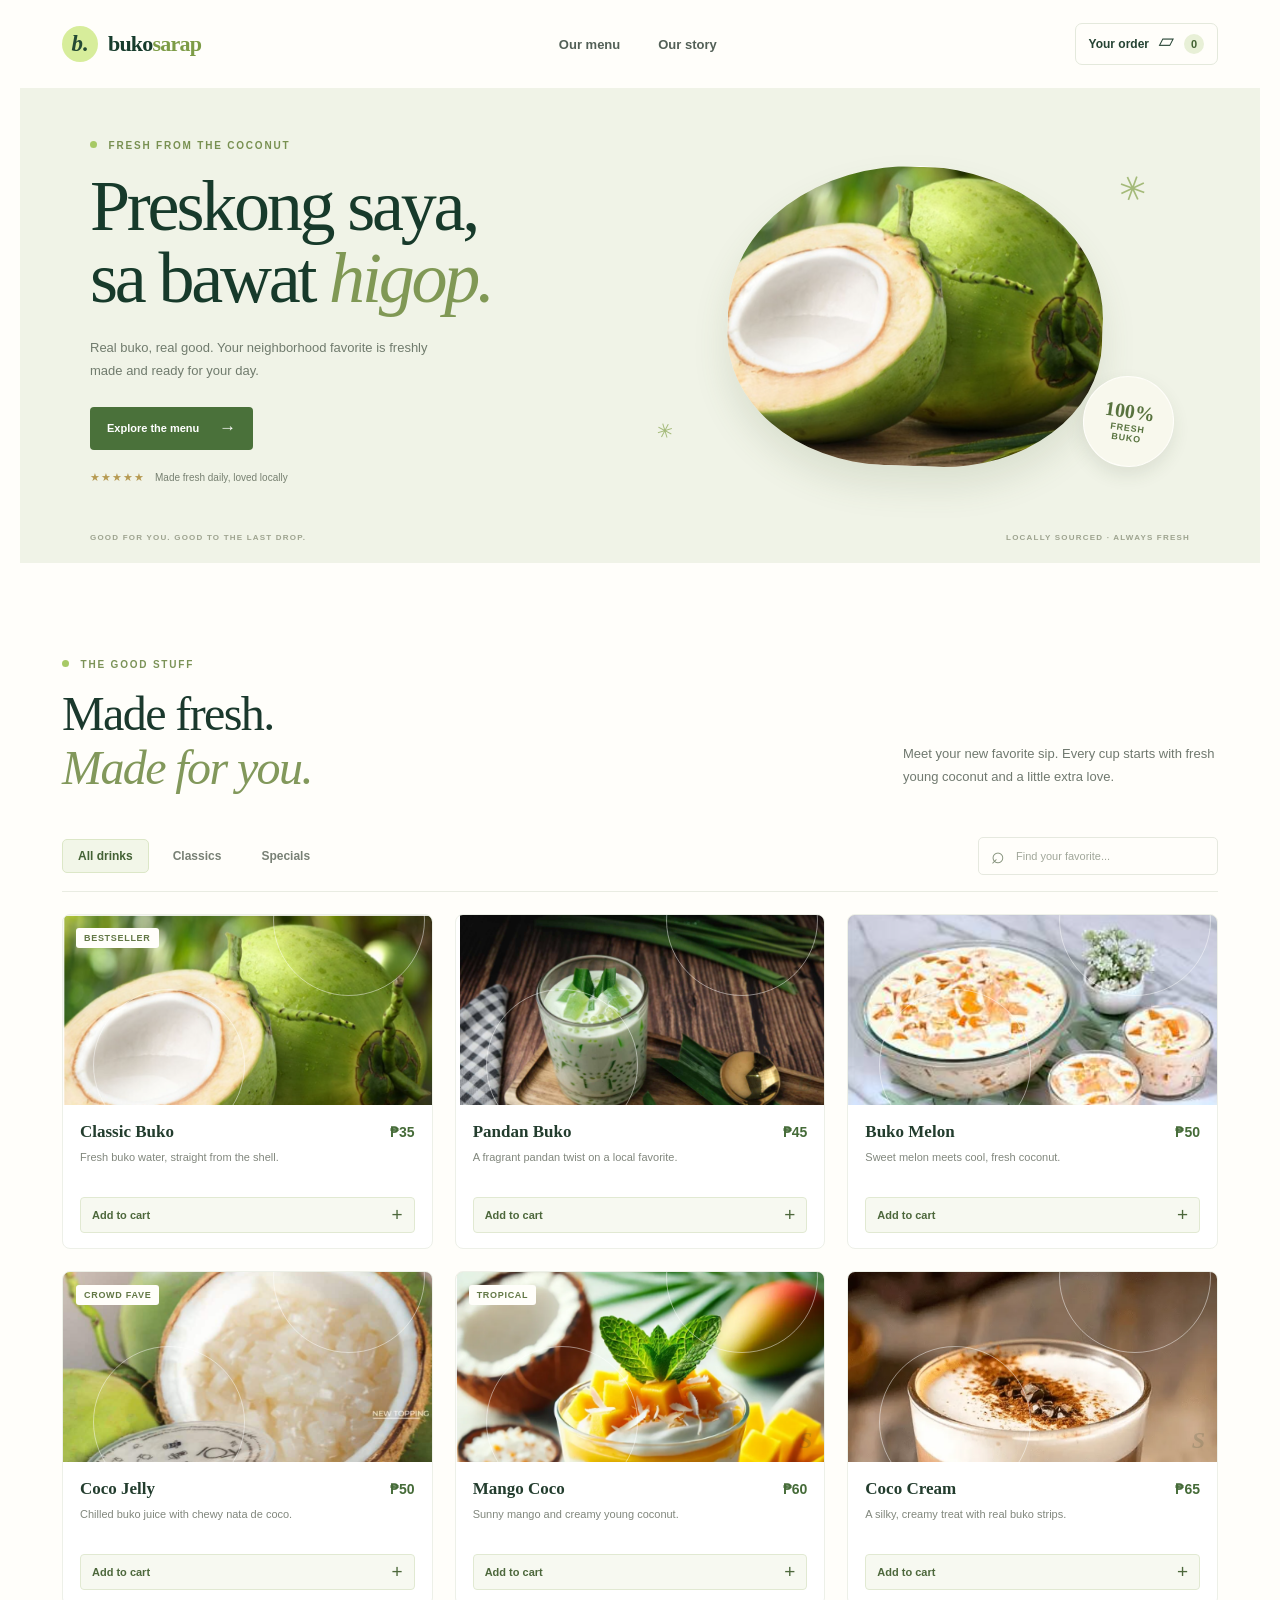
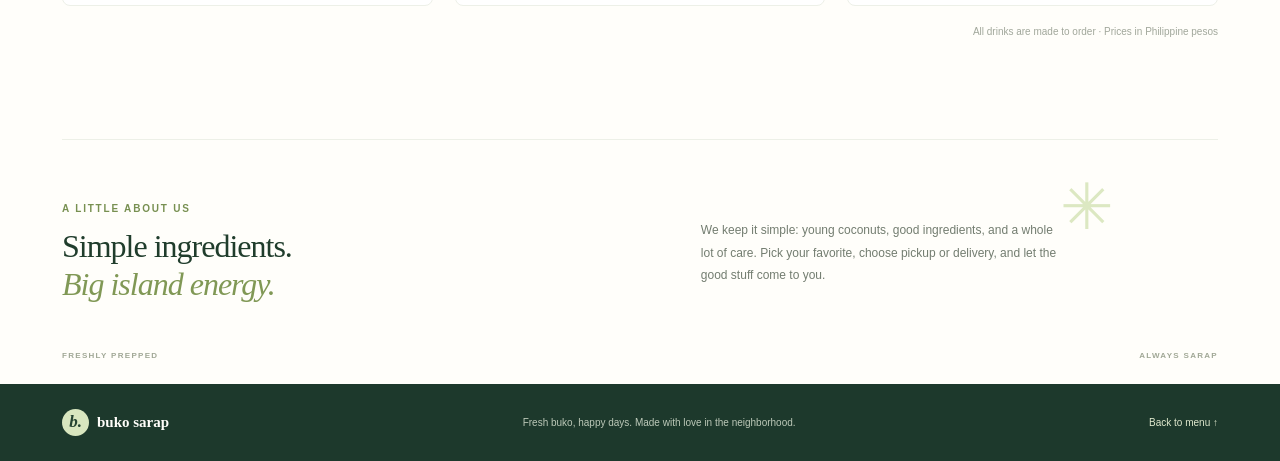
==== index.html @ 32b54f0a "Add files via upload" ====
<!DOCTYPE html><html lang="tl" data-beasties-container><head>
  <meta charset="utf-8">
  <title>Buko Sarap — Fresh Coconut Drinks</title>
  <base href="/tikmanmoakingpalamig/">
  <meta name="viewport" content="width=device-width, initial-scale=1">
  <meta name="theme-color" content="#fffefa">
  <meta name="description" content="Fresh coconut drinks made to order. Explore the Buko Sarap menu and place your pickup or delivery order.">
  <link rel="icon" type="image/x-icon" href="favicon.ico">
<style>*{box-sizing:border-box}html{scroll-behavior:smooth}html,body{min-width:320px;min-height:100%;margin:0;scroll-padding-top:12px}body{background:#fffefa;font-family:Segoe UI,Arial,sans-serif;-webkit-font-smoothing:antialiased}button,input{font:inherit}button:focus-visible,a:focus-visible,input:focus-visible{outline:2px solid #789953;outline-offset:3px}
</style><link rel="stylesheet" href="styles-GWIVYPHS.css" media="print" onload="this.media='all'"><noscript><link rel="stylesheet" href="styles-GWIVYPHS.css"></noscript><style ng-app-id="ng">[_nghost-ng-c2861778061]{display:block;min-height:100vh;background:#fffefa;color:#233d2e}.toast[_ngcontent-ng-c2861778061]{position:fixed;z-index:30;right:22px;bottom:22px;display:flex;align-items:center;gap:12px;padding:15px 17px;border:1px solid #dfe8d2;border-radius:7px;background:#fffefa;box-shadow:0 12px 35px #172a1f2e}.toast-icon[_ngcontent-ng-c2861778061]{width:27px;height:27px;display:grid;place-items:center;border-radius:50%;background:#e7f0d7;color:#4c7339;font-weight:700}.toast[_ngcontent-ng-c2861778061]   div[_ngcontent-ng-c2861778061]{display:grid;gap:4px}.toast[_ngcontent-ng-c2861778061]   strong[_ngcontent-ng-c2861778061]{color:#2a4432;font-family:Georgia,serif;font-size:13px}.toast[_ngcontent-ng-c2861778061]   div[_ngcontent-ng-c2861778061]   span[_ngcontent-ng-c2861778061]{color:#7a8375;font-size:10px}.toast[_ngcontent-ng-c2861778061]   button[_ngcontent-ng-c2861778061]{align-self:start;padding:0 0 0 7px;border:0;background:transparent;color:#7d8678;font-size:17px;cursor:pointer}@media(max-width:560px){.toast[_ngcontent-ng-c2861778061]{right:12px;bottom:12px;left:12px}}</style><style ng-app-id="ng">[_nghost-ng-c396742010]{display:block;position:relative;z-index:2}.site-header[_ngcontent-ng-c396742010]{max-width:1240px;height:88px;margin:auto;padding:0 42px;display:flex;align-items:center;justify-content:space-between;background:#fffefa}.brand[_ngcontent-ng-c396742010]{display:inline-flex;gap:10px;align-items:center;color:#173c2c;text-decoration:none}.brand-mark[_ngcontent-ng-c396742010]{width:36px;height:36px;display:grid;place-items:center;border-radius:50%;background:#d7ed9b;color:#244b34;font-family:Georgia,serif;font-size:23px;font-weight:700;font-style:italic}.brand-name[_ngcontent-ng-c396742010]{font-family:Georgia,serif;font-size:22px;font-weight:700;letter-spacing:-.8px}.brand-name[_ngcontent-ng-c396742010]   span[_ngcontent-ng-c396742010]{color:#7d9c46}nav[_ngcontent-ng-c396742010]{display:flex;align-items:center;gap:38px}nav[_ngcontent-ng-c396742010]   a[_ngcontent-ng-c396742010]{color:#536057;font-size:13px;font-weight:600;text-decoration:none;transition:color .2s}nav[_ngcontent-ng-c396742010]   a[_ngcontent-ng-c396742010]:hover{color:#58833e}.cart-button[_ngcontent-ng-c396742010]{min-height:42px;display:inline-flex;align-items:center;gap:10px;padding:0 13px;border:1px solid #e4e9dc;border-radius:7px;background:transparent;color:#254333;font:inherit;cursor:pointer;transition:background .2s,border-color .2s}.cart-button[_ngcontent-ng-c396742010]:hover{border-color:#aac37a;background:#f7faef}.cart-label[_ngcontent-ng-c396742010]{font-size:12px;font-weight:650}.cart-icon[_ngcontent-ng-c396742010]{font-size:20px;line-height:1;transform:rotate(180deg)}.cart-count[_ngcontent-ng-c396742010]{min-width:20px;height:20px;display:grid;place-items:center;padding:0 5px;border-radius:20px;background:#e8f0d7;color:#426232;font-size:11px;font-weight:700}@media(max-width:600px){.site-header[_ngcontent-ng-c396742010]{height:72px;padding:0 20px}nav[_ngcontent-ng-c396742010]{gap:16px}nav[_ngcontent-ng-c396742010]   a[_ngcontent-ng-c396742010]{font-size:11px}.brand[_ngcontent-ng-c396742010]{gap:7px}.brand-mark[_ngcontent-ng-c396742010]{width:32px;height:32px}.brand-name[_ngcontent-ng-c396742010]{font-size:18px}.cart-button[_ngcontent-ng-c396742010]{padding:0 9px;gap:7px}.cart-label[_ngcontent-ng-c396742010]{display:none}}</style><style ng-app-id="ng">.hero[_ngcontent-ng-c4223988045]{position:relative;max-width:1240px;min-height:475px;display:grid;grid-template-columns:1fr 1fr;align-items:center;overflow:hidden;margin:0 auto;padding:45px 70px 64px;background:#f0f3e7}.hero-copy[_ngcontent-ng-c4223988045]{position:relative;z-index:1;padding-bottom:8px}.eyebrow[_ngcontent-ng-c4223988045]{margin:0 0 20px;color:#789051;font-size:10px;font-weight:750;letter-spacing:1.8px}.eyebrow-dot[_ngcontent-ng-c4223988045]{width:7px;height:7px;display:inline-block;margin-right:7px;border-radius:50%;background:#a7c965;vertical-align:1px}.hero[_ngcontent-ng-c4223988045]   h1[_ngcontent-ng-c4223988045]{margin:0;color:#173a2b;font-family:Georgia,Times New Roman,serif;font-size:clamp(48px,6vw,72px);font-weight:500;letter-spacing:-3.2px;line-height:.99}.hero[_ngcontent-ng-c4223988045]   h1[_ngcontent-ng-c4223988045]   span[_ngcontent-ng-c4223988045]{color:#809855;font-style:italic}.hero-description[_ngcontent-ng-c4223988045]{max-width:360px;margin:22px 0 24px;color:#707b6d;font-size:13px;line-height:1.8}.primary-button[_ngcontent-ng-c4223988045]{display:inline-flex;min-height:43px;align-items:center;justify-content:center;gap:20px;padding:0 17px;border-radius:4px;background:#4a713a;color:#fff;font-size:11px;font-weight:650;text-decoration:none;transition:background .2s,transform .2s}.primary-button[_ngcontent-ng-c4223988045]:hover{transform:translateY(-2px);background:#385e2d}.primary-button[_ngcontent-ng-c4223988045]   span[_ngcontent-ng-c4223988045]{font-size:17px;font-weight:400}.hero-note[_ngcontent-ng-c4223988045]{display:flex;align-items:center;gap:10px;margin-top:21px;color:#778071;font-size:10px}.note-stars[_ngcontent-ng-c4223988045]{color:#b69a52;font-size:11px;letter-spacing:1px}.hero-art[_ngcontent-ng-c4223988045]{position:relative;height:350px;display:grid;place-items:center}.hero-sun[_ngcontent-ng-c4223988045]{position:absolute;width:280px;height:280px;border-radius:50%;background:#dce8c2}.hero-image-wrap[_ngcontent-ng-c4223988045]{position:relative;z-index:1;width:min(100%,375px);height:300px;overflow:hidden;border-radius:50% 50% 43% 43%;box-shadow:0 20px 35px #566b3922;transform:rotate(2deg)}.hero-image-wrap[_ngcontent-ng-c4223988045]   img[_ngcontent-ng-c4223988045]{width:100%;height:100%;object-fit:cover;object-position:center 45%}.fresh-stamp[_ngcontent-ng-c4223988045]{position:absolute;z-index:2;right:3%;bottom:24px;width:91px;height:91px;display:flex;flex-direction:column;align-items:center;justify-content:center;border:1px solid #fffefa;border-radius:50%;background:#f8f8ed;color:#58733f;box-shadow:0 8px 18px #3a4b2b1c;transform:rotate(8deg)}.fresh-stamp[_ngcontent-ng-c4223988045]   span[_ngcontent-ng-c4223988045]{font-family:Georgia,serif;font-size:20px;font-weight:700}.fresh-stamp[_ngcontent-ng-c4223988045]   small[_ngcontent-ng-c4223988045]{font-size:9px;font-weight:700;letter-spacing:.8px;text-align:center;text-transform:uppercase}.hero-leaf[_ngcontent-ng-c4223988045]{position:absolute;color:#a4ba79}.leaf-one[_ngcontent-ng-c4223988045]{top:28px;right:8%;font-size:34px;transform:rotate(20deg)}.leaf-two[_ngcontent-ng-c4223988045]{bottom:48px;left:3%;font-size:20px;transform:rotate(-17deg)}.hero-bottom[_ngcontent-ng-c4223988045]{position:absolute;right:70px;bottom:21px;left:70px;display:flex;justify-content:space-between;color:#9da38f;font-size:8px;font-weight:700;letter-spacing:1.2px}.promise-section[_ngcontent-ng-c4223988045]{position:relative;max-width:1156px;min-height:245px;display:grid;grid-template-columns:1.1fr 1fr;align-items:center;gap:35px 70px;margin:0 auto;padding:48px 0 65px;border-top:1px solid #edf0e7}.promise-mark[_ngcontent-ng-c4223988045]{position:absolute;top:30px;right:9%;color:#dce8c2;font-size:64px}.promise-section[_ngcontent-ng-c4223988045]   .eyebrow[_ngcontent-ng-c4223988045]{margin-bottom:13px}.promise-section[_ngcontent-ng-c4223988045]   h2[_ngcontent-ng-c4223988045]{margin:0;color:#203d2c;font-family:Georgia,serif;font-size:32px;font-weight:500;letter-spacing:-1px;line-height:1.2}.promise-section[_ngcontent-ng-c4223988045]   h2[_ngcontent-ng-c4223988045]   span[_ngcontent-ng-c4223988045]{color:#809855;font-style:italic}.promise-copy[_ngcontent-ng-c4223988045]{max-width:360px;margin:0;color:#737d70;font-size:12px;line-height:1.9}.promise-footer[_ngcontent-ng-c4223988045]{position:absolute;right:0;bottom:24px;left:0;display:flex;justify-content:space-between;color:#a1a896;font-size:8px;font-weight:700;letter-spacing:1.3px}.site-footer[_ngcontent-ng-c4223988045]{min-height:77px;display:flex;align-items:center;justify-content:space-between;gap:20px;padding:15px max(42px,calc((100% - 1156px)/2));background:#1d392c;color:#dce4d4;font-size:10px}.footer-brand[_ngcontent-ng-c4223988045]{display:inline-flex;align-items:center;gap:8px;color:#fffefa;font-family:Georgia,serif;font-size:15px;font-weight:700;text-decoration:none}.footer-brand[_ngcontent-ng-c4223988045]   .brand-mark[_ngcontent-ng-c4223988045]{width:27px;height:27px;display:grid;place-items:center;border-radius:50%;background:#d8e6bf;color:#244331;font-size:17px;font-style:italic}.site-footer[_ngcontent-ng-c4223988045] > span[_ngcontent-ng-c4223988045]{color:#bdc9b9}.site-footer[_ngcontent-ng-c4223988045] > a[_ngcontent-ng-c4223988045]:last-child{color:#e0e9ce;text-decoration:none}@media(max-width:780px){.hero[_ngcontent-ng-c4223988045]{min-height:420px;padding:42px 38px 62px}.hero[_ngcontent-ng-c4223988045]   h1[_ngcontent-ng-c4223988045]{font-size:clamp(44px,7vw,60px)}.hero-art[_ngcontent-ng-c4223988045]{height:290px}.hero-sun[_ngcontent-ng-c4223988045]{width:220px;height:220px}.hero-image-wrap[_ngcontent-ng-c4223988045]{height:245px}.fresh-stamp[_ngcontent-ng-c4223988045]{right:0;bottom:12px;width:75px;height:75px}.hero-bottom[_ngcontent-ng-c4223988045]{right:38px;left:38px}.promise-section[_ngcontent-ng-c4223988045]{margin:0 28px}}@media(max-width:560px){.hero[_ngcontent-ng-c4223988045]{min-height:auto;grid-template-columns:1fr;gap:4px;padding:44px 24px 58px}.hero[_ngcontent-ng-c4223988045]   h1[_ngcontent-ng-c4223988045]{font-size:56px}.hero-description[_ngcontent-ng-c4223988045]{max-width:330px;margin:16px 0 19px;font-size:12px}.hero-art[_ngcontent-ng-c4223988045]{height:250px;margin-top:5px}.hero-sun[_ngcontent-ng-c4223988045]{width:210px;height:210px}.hero-image-wrap[_ngcontent-ng-c4223988045]{width:min(85%,310px);height:220px}.fresh-stamp[_ngcontent-ng-c4223988045]{right:7%;bottom:8px;width:70px;height:70px}.fresh-stamp[_ngcontent-ng-c4223988045]   span[_ngcontent-ng-c4223988045]{font-size:17px}.hero-bottom[_ngcontent-ng-c4223988045]{right:24px;bottom:17px;left:24px;font-size:7px;letter-spacing:.6px}.hero-bottom[_ngcontent-ng-c4223988045]   span[_ngcontent-ng-c4223988045]:last-child{text-align:right}.promise-section[_ngcontent-ng-c4223988045]{grid-template-columns:1fr;gap:14px;margin:0 20px;padding:45px 0 63px}.promise-section[_ngcontent-ng-c4223988045]   h2[_ngcontent-ng-c4223988045]{font-size:29px}.promise-copy[_ngcontent-ng-c4223988045]{max-width:100%}.promise-mark[_ngcontent-ng-c4223988045]{top:24px;right:3%;font-size:45px}.site-footer[_ngcontent-ng-c4223988045]{align-items:flex-start;flex-direction:column;gap:10px;padding:20px}}</style><style ng-app-id="ng">[_nghost-ng-c554131901]{display:block}.menu-section[_ngcontent-ng-c554131901]{max-width:1240px;margin:0 auto;padding:96px 42px 102px}.section-heading[_ngcontent-ng-c554131901]{display:flex;align-items:end;justify-content:space-between;gap:30px}.eyebrow[_ngcontent-ng-c554131901]{margin:0 0 17px;color:#7c9358;font-size:10px;font-weight:750;letter-spacing:1.8px}.eyebrow-dot[_ngcontent-ng-c554131901]{width:7px;height:7px;display:inline-block;margin-right:7px;border-radius:50%;background:#a7c965;vertical-align:1px}h2[_ngcontent-ng-c554131901]{margin:0;color:#1b392d;font-family:Georgia,Times New Roman,serif;font-size:clamp(36px,4vw,48px);font-weight:500;letter-spacing:-1.6px;line-height:1.12}h2[_ngcontent-ng-c554131901]   span[_ngcontent-ng-c554131901]{color:#82985b;font-style:italic}.section-intro[_ngcontent-ng-c554131901]{max-width:315px;margin:0 0 6px;color:#70796f;font-size:13px;line-height:1.8}.menu-controls[_ngcontent-ng-c554131901]{display:flex;align-items:center;justify-content:space-between;gap:18px;margin:42px 0 22px;padding-bottom:16px;border-bottom:1px solid #e9ece2}.category-tabs[_ngcontent-ng-c554131901]{display:flex;gap:8px}.category-tabs[_ngcontent-ng-c554131901]   button[_ngcontent-ng-c554131901]{padding:9px 15px;border:1px solid transparent;border-radius:5px;background:transparent;color:#788075;font:inherit;font-size:12px;font-weight:600;cursor:pointer}.category-tabs[_ngcontent-ng-c554131901]   button.active[_ngcontent-ng-c554131901]{border-color:#dce7c7;background:#f2f6e8;color:#446235}.search-box[_ngcontent-ng-c554131901]{width:min(100%,240px);height:38px;display:flex;align-items:center;gap:9px;padding:0 12px;border:1px solid #e6e9df;border-radius:5px;color:#839079}.search-box[_ngcontent-ng-c554131901] > span[_ngcontent-ng-c554131901]{font-size:23px;line-height:1}.search-box[_ngcontent-ng-c554131901]   input[_ngcontent-ng-c554131901]{width:100%;border:0;outline:0;background:transparent;color:#334639;font:inherit;font-size:11px}.search-box[_ngcontent-ng-c554131901]   input[_ngcontent-ng-c554131901]::placeholder{color:#a1a79a}.product-grid[_ngcontent-ng-c554131901]{display:grid;grid-template-columns:repeat(3,minmax(0,1fr));gap:22px}.product-card[_ngcontent-ng-c554131901]{overflow:hidden;border:1px solid #edf0e8;border-radius:8px;background:#fff;transition:transform .2s,box-shadow .2s}.product-card[_ngcontent-ng-c554131901]:hover{transform:translateY(-3px);box-shadow:0 12px 30px #233b2110}.product-visual[_ngcontent-ng-c554131901]{position:relative;height:190px;display:grid;place-items:center;overflow:hidden;background:var(--product-color, #eef2df);text-decoration:none}.product-visual[_ngcontent-ng-c554131901]:before, .product-visual[_ngcontent-ng-c554131901]:after{position:absolute;width:150px;height:150px;border:1px solid #ffffff75;border-radius:50%;content:""}.product-visual[_ngcontent-ng-c554131901]:before{transform:translate(-78px,55px)}.product-visual[_ngcontent-ng-c554131901]:after{transform:translate(102px,-90px)}.product-visual[_ngcontent-ng-c554131901]   img[_ngcontent-ng-c554131901]{width:100%;height:100%;object-fit:cover;object-position:center 47%}.product-emoji[_ngcontent-ng-c554131901]{z-index:1;font-size:68px;filter:drop-shadow(0 10px 8px #3c492522);transition:transform .2s}.product-card[_ngcontent-ng-c554131901]:hover   .product-emoji[_ngcontent-ng-c554131901]{transform:scale(1.08) rotate(-4deg)}.product-tag[_ngcontent-ng-c554131901]{position:absolute;z-index:1;top:13px;left:13px;padding:5px 8px;border-radius:3px;background:#fffefa;color:#627745;font-size:9px;font-weight:750;letter-spacing:.7px;text-transform:uppercase}.product-number[_ngcontent-ng-c554131901]{position:absolute;right:12px;bottom:8px;color:#33483430;font-family:Georgia,serif;font-size:24px;font-style:italic;font-weight:700}.product-info[_ngcontent-ng-c554131901]{padding:17px 17px 15px}.product-title-row[_ngcontent-ng-c554131901]{display:flex;align-items:baseline;justify-content:space-between;gap:8px}.product-title-row[_ngcontent-ng-c554131901]   h3[_ngcontent-ng-c554131901]{margin:0;color:#233d2e;font-family:Georgia,serif;font-size:17px;font-weight:600}.product-price[_ngcontent-ng-c554131901]{color:#456b38;font-size:14px;font-weight:750}.product-info[_ngcontent-ng-c554131901]   p[_ngcontent-ng-c554131901]{min-height:34px;margin:7px 0 14px;color:#81877d;font-size:11px;line-height:1.55}.add-button[_ngcontent-ng-c554131901]{width:100%;height:36px;display:flex;align-items:center;justify-content:space-between;padding:0 11px;border:1px solid #e1e9d2;border-radius:4px;background:#f7f9f1;color:#4d683c;font:inherit;font-size:11px;font-weight:650;cursor:pointer;transition:background .2s}.add-button[_ngcontent-ng-c554131901]:hover{background:#eaf1dc}.add-plus[_ngcontent-ng-c554131901]{font-size:19px;font-weight:400}.empty-menu[_ngcontent-ng-c554131901]{grid-column:1 / -1;display:grid;justify-items:center;gap:7px;padding:55px 20px;color:#74806e;font-size:12px}.empty-menu[_ngcontent-ng-c554131901] > span[_ngcontent-ng-c554131901]:first-child{font-size:28px}.empty-menu[_ngcontent-ng-c554131901]   strong[_ngcontent-ng-c554131901]{color:#314b35;font-family:Georgia,serif;font-size:17px}.menu-footnote[_ngcontent-ng-c554131901]{margin:20px 0 0;color:#a1a79b;font-size:10px;text-align:right}@media(max-width:780px){.menu-section[_ngcontent-ng-c554131901]{padding:72px 28px}.product-grid[_ngcontent-ng-c554131901]{grid-template-columns:repeat(2,minmax(0,1fr))}.product-visual[_ngcontent-ng-c554131901]{height:170px}}@media(max-width:560px){.menu-section[_ngcontent-ng-c554131901]{padding:62px 20px}.section-heading[_ngcontent-ng-c554131901]{align-items:start;flex-direction:column;gap:13px}.section-intro[_ngcontent-ng-c554131901]{max-width:400px;margin:0}.menu-controls[_ngcontent-ng-c554131901]{align-items:stretch;flex-direction:column-reverse;margin-top:28px}.search-box[_ngcontent-ng-c554131901]{width:100%}.category-tabs[_ngcontent-ng-c554131901]{gap:2px}.category-tabs[_ngcontent-ng-c554131901]   button[_ngcontent-ng-c554131901]{padding:8px 11px}.product-grid[_ngcontent-ng-c554131901]{gap:12px}.product-visual[_ngcontent-ng-c554131901]{height:135px}.product-emoji[_ngcontent-ng-c554131901]{font-size:52px}.product-info[_ngcontent-ng-c554131901]{padding:13px 11px 11px}.product-title-row[_ngcontent-ng-c554131901]   h3[_ngcontent-ng-c554131901]{font-size:15px}.product-info[_ngcontent-ng-c554131901]   p[_ngcontent-ng-c554131901]{min-height:50px;font-size:10px}}</style></head>
<body><!--nghm--><script type="text/javascript" id="ng-event-dispatch-contract">(()=>{function p(t,n,r,o,e,i,f,m){return{eventType:t,event:n,targetElement:r,eic:o,timeStamp:e,eia:i,eirp:f,eiack:m}}function u(t){let n=[],r=e=>{n.push(e)};return{c:t,q:n,et:[],etc:[],d:r,h:e=>{r(p(e.type,e,e.target,t,Date.now()))}}}function s(t,n,r){for(let o=0;o<n.length;o++){let e=n[o];(r?t.etc:t.et).push(e),t.c.addEventListener(e,t.h,r)}}function c(t,n,r,o,e=window){let i=u(t);e._ejsas||(e._ejsas={}),e._ejsas[n]=i,s(i,r),s(i,o,!0)}window.__jsaction_bootstrap=c;})();
</script><script>window.__jsaction_bootstrap(document.body,"ng",["click","input","compositionstart","compositionend"],["blur"]);</script>
  <app-root ng-version="21.2.26" _nghost-ng-c2861778061 ngh="2" ng-server-context="ssg"><app-site-header _ngcontent-ng-c2861778061 _nghost-ng-c396742010 ngh="0"><header _ngcontent-ng-c396742010 class="site-header"><a _ngcontent-ng-c396742010 href="#" aria-label="Buko Sarap home" class="brand"><span _ngcontent-ng-c396742010 class="brand-mark">b.</span><span _ngcontent-ng-c396742010 class="brand-name">buko<span _ngcontent-ng-c396742010>sarap</span></span></a><nav _ngcontent-ng-c396742010 aria-label="Main navigation"><a _ngcontent-ng-c396742010 href="#menu">Our menu</a><a _ngcontent-ng-c396742010 href="#about">Our story</a></nav><button _ngcontent-ng-c396742010 type="button" class="cart-button" jsaction="click:;"><span _ngcontent-ng-c396742010 class="cart-label">Your order</span><span _ngcontent-ng-c396742010 aria-hidden="true" class="cart-icon">▱</span><span _ngcontent-ng-c396742010 aria-label="items in cart" class="cart-count">0</span></button></header></app-site-header><router-outlet _ngcontent-ng-c2861778061></router-outlet><app-home-page _nghost-ng-c4223988045 ngh="0"><main _ngcontent-ng-c4223988045><section _ngcontent-ng-c4223988045 aria-labelledby="hero-title" class="hero"><div _ngcontent-ng-c4223988045 class="hero-copy"><p _ngcontent-ng-c4223988045 class="eyebrow"><span _ngcontent-ng-c4223988045 class="eyebrow-dot"></span> FRESH FROM THE COCONUT</p><h1 _ngcontent-ng-c4223988045 id="hero-title">Preskong saya,<br _ngcontent-ng-c4223988045>sa bawat <span _ngcontent-ng-c4223988045>higop.</span></h1><p _ngcontent-ng-c4223988045 class="hero-description"> Real buko, real good. Your neighborhood favorite is freshly made and ready for your day. </p><a _ngcontent-ng-c4223988045 href="#menu" class="primary-button hero-button"> Explore the menu <span _ngcontent-ng-c4223988045 aria-hidden="true">→</span></a><div _ngcontent-ng-c4223988045 class="hero-note"><span _ngcontent-ng-c4223988045 aria-label="5 stars" class="note-stars">★★★★★</span><span _ngcontent-ng-c4223988045>Made fresh daily, loved locally</span></div></div><div _ngcontent-ng-c4223988045 aria-label="Fresh coconut water and young coconut" class="hero-art"><div _ngcontent-ng-c4223988045 class="hero-sun"></div><div _ngcontent-ng-c4223988045 class="hero-image-wrap"><img _ngcontent-ng-c4223988045 src="/fresh-buko-juice.png" alt="Fresh young coconut ready to serve"></div><div _ngcontent-ng-c4223988045 class="fresh-stamp"><span _ngcontent-ng-c4223988045>100%</span><small _ngcontent-ng-c4223988045>fresh<br _ngcontent-ng-c4223988045>buko</small></div><span _ngcontent-ng-c4223988045 aria-hidden="true" class="hero-leaf leaf-one">✳</span><span _ngcontent-ng-c4223988045 aria-hidden="true" class="hero-leaf leaf-two">✳</span></div><div _ngcontent-ng-c4223988045 class="hero-bottom"><span _ngcontent-ng-c4223988045>GOOD FOR YOU. GOOD TO THE LAST DROP.</span><span _ngcontent-ng-c4223988045>LOCALLY SOURCED · ALWAYS FRESH</span></div></section><app-menu-section _ngcontent-ng-c4223988045 id="menu" _nghost-ng-c554131901 ngh="1"><section _ngcontent-ng-c554131901 aria-labelledby="menu-title" class="menu-section"><div _ngcontent-ng-c554131901 class="section-heading"><div _ngcontent-ng-c554131901><p _ngcontent-ng-c554131901 class="eyebrow"><span _ngcontent-ng-c554131901 class="eyebrow-dot"></span> THE GOOD STUFF</p><h2 _ngcontent-ng-c554131901 id="menu-title">Made fresh.<br _ngcontent-ng-c554131901><span _ngcontent-ng-c554131901>Made for you.</span></h2></div><p _ngcontent-ng-c554131901 class="section-intro">Meet your new favorite sip. Every cup starts with fresh young coconut and a little extra love.</p></div><div _ngcontent-ng-c554131901 class="menu-controls"><div _ngcontent-ng-c554131901 role="group" aria-label="Filter menu by category" class="category-tabs"><button _ngcontent-ng-c554131901 type="button" class="active" jsaction="click:;"> All drinks </button><button _ngcontent-ng-c554131901 type="button" class jsaction="click:;"> Classics </button><button _ngcontent-ng-c554131901 type="button" class jsaction="click:;"> Specials </button><!----></div><label _ngcontent-ng-c554131901 class="search-box"><span _ngcontent-ng-c554131901 aria-hidden="true">⌕</span><input _ngcontent-ng-c554131901 type="search" placeholder="Find your favorite..." aria-label="Search drinks" value class="ng-untouched ng-pristine ng-valid" jsaction="input:;blur:;compositionstart:;compositionend:;"></label></div><div _ngcontent-ng-c554131901 class="product-grid"><article _ngcontent-ng-c554131901 class="product-card"><a _ngcontent-ng-c554131901 class="product-visual" style="--product-color: #edf2dd;" aria-label="View Classic Buko details" href="/tikmanmoakingpalamig/product/classic" jsaction="click:;"><!----><img _ngcontent-ng-c554131901 src="/fresh-buko-juice.png" alt="Classic Buko"><!----><!----><span _ngcontent-ng-c554131901 class="product-tag">Bestseller</span><!----><span _ngcontent-ng-c554131901 class="product-number">B</span></a><div _ngcontent-ng-c554131901 class="product-info"><div _ngcontent-ng-c554131901 class="product-title-row"><h3 _ngcontent-ng-c554131901>Classic Buko</h3><span _ngcontent-ng-c554131901 class="product-price">₱35</span></div><p _ngcontent-ng-c554131901>Fresh buko water, straight from the shell.</p><button _ngcontent-ng-c554131901 type="button" class="add-button" jsaction="click:;"><span _ngcontent-ng-c554131901>Add to cart</span><span _ngcontent-ng-c554131901 aria-hidden="true" class="add-plus">+</span></button></div></article><article _ngcontent-ng-c554131901 class="product-card"><a _ngcontent-ng-c554131901 class="product-visual" style="--product-color: #e8efda;" aria-label="View Pandan Buko details" href="/tikmanmoakingpalamig/product/pandan" jsaction="click:;"><img _ngcontent-ng-c554131901 src="/pandan-buko.png" alt="Pandan Buko"><!----><!----><!----><!----><span _ngcontent-ng-c554131901 class="product-number">B</span></a><div _ngcontent-ng-c554131901 class="product-info"><div _ngcontent-ng-c554131901 class="product-title-row"><h3 _ngcontent-ng-c554131901>Pandan Buko</h3><span _ngcontent-ng-c554131901 class="product-price">₱45</span></div><p _ngcontent-ng-c554131901>A fragrant pandan twist on a local favorite.</p><button _ngcontent-ng-c554131901 type="button" class="add-button" jsaction="click:;"><span _ngcontent-ng-c554131901>Add to cart</span><span _ngcontent-ng-c554131901 aria-hidden="true" class="add-plus">+</span></button></div></article><article _ngcontent-ng-c554131901 class="product-card"><a _ngcontent-ng-c554131901 class="product-visual" style="--product-color: #f5edd5;" aria-label="View Buko Melon details" href="/tikmanmoakingpalamig/product/melon" jsaction="click:;"><img _ngcontent-ng-c554131901 src="/buko-melon.png" alt="Buko Melon"><!----><!----><!----><!----><span _ngcontent-ng-c554131901 class="product-number">B</span></a><div _ngcontent-ng-c554131901 class="product-info"><div _ngcontent-ng-c554131901 class="product-title-row"><h3 _ngcontent-ng-c554131901>Buko Melon</h3><span _ngcontent-ng-c554131901 class="product-price">₱50</span></div><p _ngcontent-ng-c554131901>Sweet melon meets cool, fresh coconut.</p><button _ngcontent-ng-c554131901 type="button" class="add-button" jsaction="click:;"><span _ngcontent-ng-c554131901>Add to cart</span><span _ngcontent-ng-c554131901 aria-hidden="true" class="add-plus">+</span></button></div></article><article _ngcontent-ng-c554131901 class="product-card"><a _ngcontent-ng-c554131901 class="product-visual" style="--product-color: #eee8d7;" aria-label="View Coco Jelly details" href="/tikmanmoakingpalamig/product/coco-jelly" jsaction="click:;"><img _ngcontent-ng-c554131901 src="/coco-jelly.png" alt="Coco Jelly"><!----><!----><!----><span _ngcontent-ng-c554131901 class="product-tag">Crowd fave</span><!----><span _ngcontent-ng-c554131901 class="product-number">S</span></a><div _ngcontent-ng-c554131901 class="product-info"><div _ngcontent-ng-c554131901 class="product-title-row"><h3 _ngcontent-ng-c554131901>Coco Jelly</h3><span _ngcontent-ng-c554131901 class="product-price">₱50</span></div><p _ngcontent-ng-c554131901>Chilled buko juice with chewy nata de coco.</p><button _ngcontent-ng-c554131901 type="button" class="add-button" jsaction="click:;"><span _ngcontent-ng-c554131901>Add to cart</span><span _ngcontent-ng-c554131901 aria-hidden="true" class="add-plus">+</span></button></div></article><article _ngcontent-ng-c554131901 class="product-card"><a _ngcontent-ng-c554131901 class="product-visual" style="--product-color: #f6e8cd;" aria-label="View Mango Coco details" href="/tikmanmoakingpalamig/product/mango" jsaction="click:;"><img _ngcontent-ng-c554131901 src="/mango-coco.png" alt="Mango Coco"><!----><!----><!----><span _ngcontent-ng-c554131901 class="product-tag">Tropical</span><!----><span _ngcontent-ng-c554131901 class="product-number">S</span></a><div _ngcontent-ng-c554131901 class="product-info"><div _ngcontent-ng-c554131901 class="product-title-row"><h3 _ngcontent-ng-c554131901>Mango Coco</h3><span _ngcontent-ng-c554131901 class="product-price">₱60</span></div><p _ngcontent-ng-c554131901>Sunny mango and creamy young coconut.</p><button _ngcontent-ng-c554131901 type="button" class="add-button" jsaction="click:;"><span _ngcontent-ng-c554131901>Add to cart</span><span _ngcontent-ng-c554131901 aria-hidden="true" class="add-plus">+</span></button></div></article><article _ngcontent-ng-c554131901 class="product-card"><a _ngcontent-ng-c554131901 class="product-visual" style="--product-color: #eeeade;" aria-label="View Coco Cream details" href="/tikmanmoakingpalamig/product/coco-cream" jsaction="click:;"><img _ngcontent-ng-c554131901 src="/coco-cream.png" alt="Coco Cream"><!----><!----><!----><!----><span _ngcontent-ng-c554131901 class="product-number">S</span></a><div _ngcontent-ng-c554131901 class="product-info"><div _ngcontent-ng-c554131901 class="product-title-row"><h3 _ngcontent-ng-c554131901>Coco Cream</h3><span _ngcontent-ng-c554131901 class="product-price">₱65</span></div><p _ngcontent-ng-c554131901>A silky, creamy treat with real buko strips.</p><button _ngcontent-ng-c554131901 type="button" class="add-button" jsaction="click:;"><span _ngcontent-ng-c554131901>Add to cart</span><span _ngcontent-ng-c554131901 aria-hidden="true" class="add-plus">+</span></button></div></article><!----><!----></div><p _ngcontent-ng-c554131901 class="menu-footnote">All drinks are made to order · Prices in Philippine pesos</p></section></app-menu-section><section _ngcontent-ng-c4223988045 id="about" class="promise-section"><div _ngcontent-ng-c4223988045 aria-hidden="true" class="promise-mark">✳</div><div _ngcontent-ng-c4223988045><p _ngcontent-ng-c4223988045 class="eyebrow">A LITTLE ABOUT US</p><h2 _ngcontent-ng-c4223988045>Simple ingredients.<br _ngcontent-ng-c4223988045><span _ngcontent-ng-c4223988045>Big island energy.</span></h2></div><p _ngcontent-ng-c4223988045 class="promise-copy"> We keep it simple: young coconuts, good ingredients, and a whole lot of care. Pick your favorite, choose pickup or delivery, and let the good stuff come to you. </p><div _ngcontent-ng-c4223988045 class="promise-footer"><span _ngcontent-ng-c4223988045>FRESHLY PREPPED</span><span _ngcontent-ng-c4223988045>ALWAYS SARAP</span></div></section><footer _ngcontent-ng-c4223988045 class="site-footer"><a _ngcontent-ng-c4223988045 routerlink="/" aria-label="Buko Sarap home" class="footer-brand" href="/tikmanmoakingpalamig/" jsaction="click:;"><span _ngcontent-ng-c4223988045 class="brand-mark">b.</span> buko sarap</a><span _ngcontent-ng-c4223988045>Fresh buko, happy days. Made with love in the neighborhood.</span><a _ngcontent-ng-c4223988045 routerlink="/" fragment="menu" href="/tikmanmoakingpalamig/#menu" jsaction="click:;">Back to menu ↑</a></footer></main></app-home-page><!----><!----><!----><!----><!----></app-root>
<script src="main-XRELPC33.js" type="module"></script>

<script id="ng-state" type="application/json">{"__nghData__":[{},{"t":{"16":"t0","23":"t1","24":"t6"},"c":{"16":[{"i":"t0","r":1,"x":3}],"23":[{"i":"t1","r":1,"t":{"2":"t2","3":"t3","4":"t4","5":"t5"},"c":{"2":[],"3":[{"i":"t3","r":1}],"4":[],"5":[{"i":"t5","r":1}]}},{"i":"t1","r":1,"t":{"2":"t2","3":"t3","4":"t4","5":"t5"},"c":{"2":[{"i":"t2","r":1}],"3":[],"4":[],"5":[]},"x":2},{"i":"t1","r":1,"t":{"2":"t2","3":"t3","4":"t4","5":"t5"},"c":{"2":[{"i":"t2","r":1}],"3":[],"4":[],"5":[{"i":"t5","r":1}]},"x":2},{"i":"t1","r":1,"t":{"2":"t2","3":"t3","4":"t4","5":"t5"},"c":{"2":[{"i":"t2","r":1}],"3":[],"4":[],"5":[]}}],"24":[]}},{"c":{"1":[{"i":"c4223988045","r":1}],"2":[],"3":[],"4":[],"5":[]},"t":{"2":"t7","3":"t8","4":"t9","5":"t10"}}]}</script></body></html>
---- styles-GWIVYPHS.css ----
*{box-sizing:border-box}html{scroll-behavior:smooth}html,body{min-width:320px;min-height:100%;margin:0;scroll-padding-top:12px}body{background:#fffefa;font-family:Segoe UI,Arial,sans-serif;-webkit-font-smoothing:antialiased}button,input{font:inherit}button:focus-visible,a:focus-visible,input:focus-visible{outline:2px solid #789953;outline-offset:3px}
---- styles-GWIVYPHS.css ----
*{box-sizing:border-box}html{scroll-behavior:smooth}html,body{min-width:320px;min-height:100%;margin:0;scroll-padding-top:12px}body{background:#fffefa;font-family:Segoe UI,Arial,sans-serif;-webkit-font-smoothing:antialiased}button,input{font:inherit}button:focus-visible,a:focus-visible,input:focus-visible{outline:2px solid #789953;outline-offset:3px}
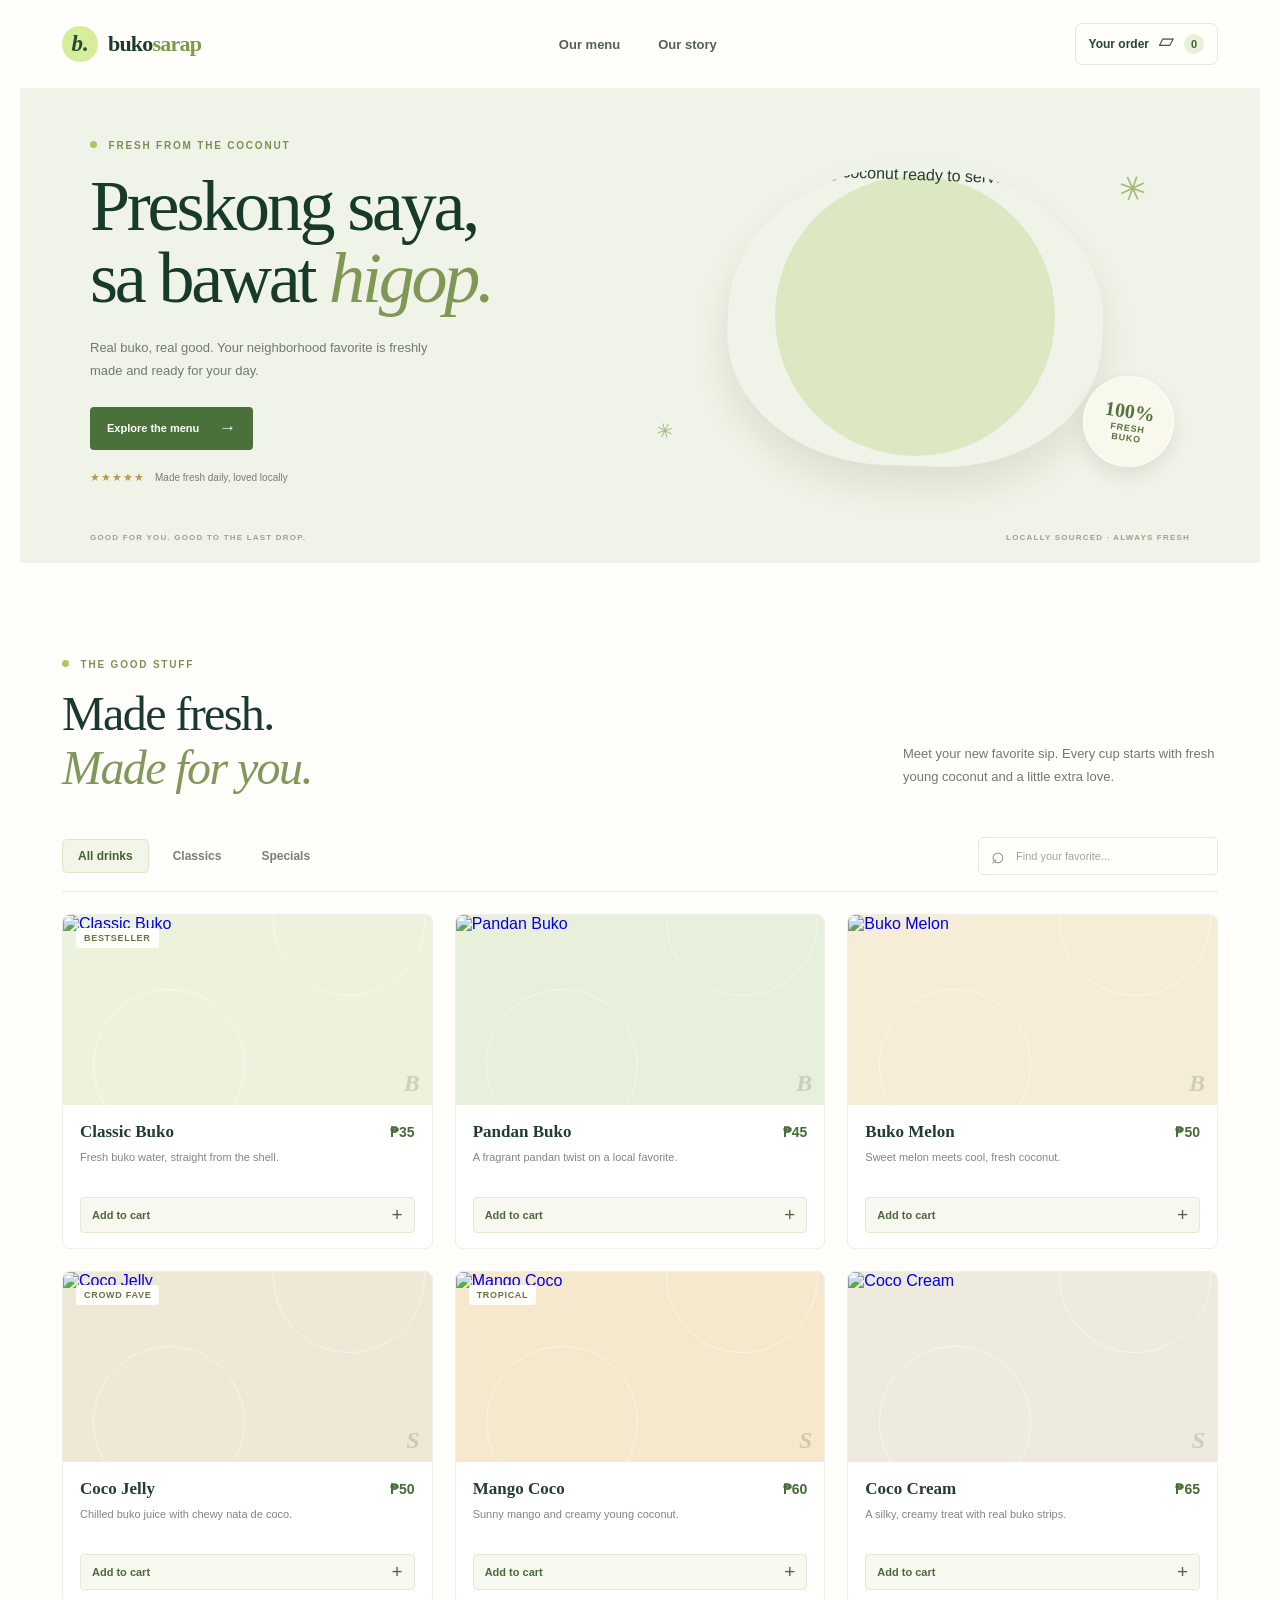
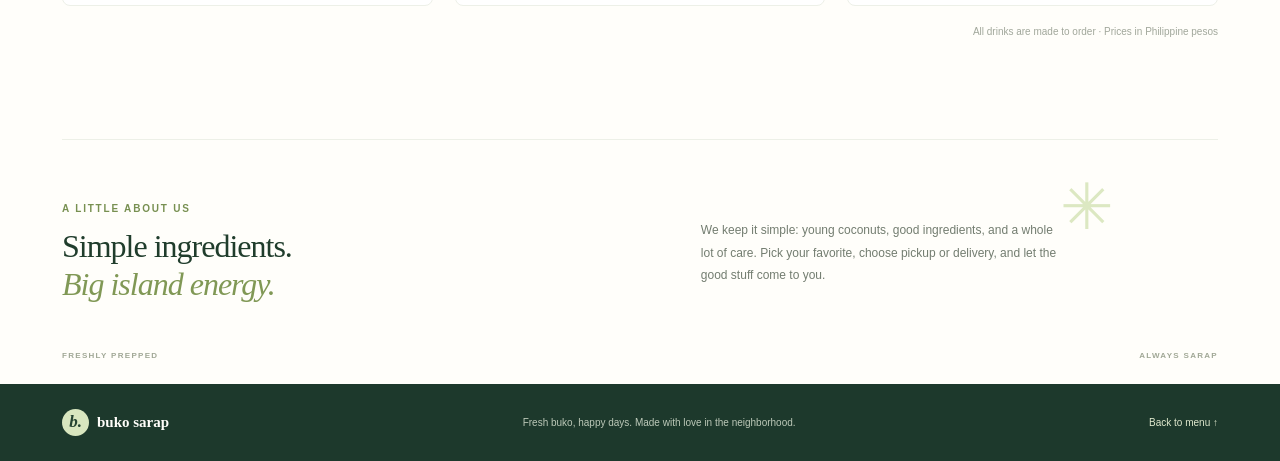
==== commit be25542b: "Auto-generated commit" ====
--- a/index.html
+++ b/index.html
@@ -7,10 +7,10 @@
   <meta name="description" content="Fresh coconut drinks made to order. Explore the Buko Sarap menu and place your pickup or delivery order.">
   <link rel="icon" type="image/x-icon" href="favicon.ico">
 <style>*{box-sizing:border-box}html{scroll-behavior:smooth}html,body{min-width:320px;min-height:100%;margin:0;scroll-padding-top:12px}body{background:#fffefa;font-family:Segoe UI,Arial,sans-serif;-webkit-font-smoothing:antialiased}button,input{font:inherit}button:focus-visible,a:focus-visible,input:focus-visible{outline:2px solid #789953;outline-offset:3px}
-</style><link rel="stylesheet" href="styles-GWIVYPHS.css" media="print" onload="this.media='all'"><noscript><link rel="stylesheet" href="styles-GWIVYPHS.css"></noscript><style ng-app-id="ng">[_nghost-ng-c2861778061]{display:block;min-height:100vh;background:#fffefa;color:#233d2e}.toast[_ngcontent-ng-c2861778061]{position:fixed;z-index:30;right:22px;bottom:22px;display:flex;align-items:center;gap:12px;padding:15px 17px;border:1px solid #dfe8d2;border-radius:7px;background:#fffefa;box-shadow:0 12px 35px #172a1f2e}.toast-icon[_ngcontent-ng-c2861778061]{width:27px;height:27px;display:grid;place-items:center;border-radius:50%;background:#e7f0d7;color:#4c7339;font-weight:700}.toast[_ngcontent-ng-c2861778061]   div[_ngcontent-ng-c2861778061]{display:grid;gap:4px}.toast[_ngcontent-ng-c2861778061]   strong[_ngcontent-ng-c2861778061]{color:#2a4432;font-family:Georgia,serif;font-size:13px}.toast[_ngcontent-ng-c2861778061]   div[_ngcontent-ng-c2861778061]   span[_ngcontent-ng-c2861778061]{color:#7a8375;font-size:10px}.toast[_ngcontent-ng-c2861778061]   button[_ngcontent-ng-c2861778061]{align-self:start;padding:0 0 0 7px;border:0;background:transparent;color:#7d8678;font-size:17px;cursor:pointer}@media(max-width:560px){.toast[_ngcontent-ng-c2861778061]{right:12px;bottom:12px;left:12px}}</style><style ng-app-id="ng">[_nghost-ng-c396742010]{display:block;position:relative;z-index:2}.site-header[_ngcontent-ng-c396742010]{max-width:1240px;height:88px;margin:auto;padding:0 42px;display:flex;align-items:center;justify-content:space-between;background:#fffefa}.brand[_ngcontent-ng-c396742010]{display:inline-flex;gap:10px;align-items:center;color:#173c2c;text-decoration:none}.brand-mark[_ngcontent-ng-c396742010]{width:36px;height:36px;display:grid;place-items:center;border-radius:50%;background:#d7ed9b;color:#244b34;font-family:Georgia,serif;font-size:23px;font-weight:700;font-style:italic}.brand-name[_ngcontent-ng-c396742010]{font-family:Georgia,serif;font-size:22px;font-weight:700;letter-spacing:-.8px}.brand-name[_ngcontent-ng-c396742010]   span[_ngcontent-ng-c396742010]{color:#7d9c46}nav[_ngcontent-ng-c396742010]{display:flex;align-items:center;gap:38px}nav[_ngcontent-ng-c396742010]   a[_ngcontent-ng-c396742010]{color:#536057;font-size:13px;font-weight:600;text-decoration:none;transition:color .2s}nav[_ngcontent-ng-c396742010]   a[_ngcontent-ng-c396742010]:hover{color:#58833e}.cart-button[_ngcontent-ng-c396742010]{min-height:42px;display:inline-flex;align-items:center;gap:10px;padding:0 13px;border:1px solid #e4e9dc;border-radius:7px;background:transparent;color:#254333;font:inherit;cursor:pointer;transition:background .2s,border-color .2s}.cart-button[_ngcontent-ng-c396742010]:hover{border-color:#aac37a;background:#f7faef}.cart-label[_ngcontent-ng-c396742010]{font-size:12px;font-weight:650}.cart-icon[_ngcontent-ng-c396742010]{font-size:20px;line-height:1;transform:rotate(180deg)}.cart-count[_ngcontent-ng-c396742010]{min-width:20px;height:20px;display:grid;place-items:center;padding:0 5px;border-radius:20px;background:#e8f0d7;color:#426232;font-size:11px;font-weight:700}@media(max-width:600px){.site-header[_ngcontent-ng-c396742010]{height:72px;padding:0 20px}nav[_ngcontent-ng-c396742010]{gap:16px}nav[_ngcontent-ng-c396742010]   a[_ngcontent-ng-c396742010]{font-size:11px}.brand[_ngcontent-ng-c396742010]{gap:7px}.brand-mark[_ngcontent-ng-c396742010]{width:32px;height:32px}.brand-name[_ngcontent-ng-c396742010]{font-size:18px}.cart-button[_ngcontent-ng-c396742010]{padding:0 9px;gap:7px}.cart-label[_ngcontent-ng-c396742010]{display:none}}</style><style ng-app-id="ng">.hero[_ngcontent-ng-c4223988045]{position:relative;max-width:1240px;min-height:475px;display:grid;grid-template-columns:1fr 1fr;align-items:center;overflow:hidden;margin:0 auto;padding:45px 70px 64px;background:#f0f3e7}.hero-copy[_ngcontent-ng-c4223988045]{position:relative;z-index:1;padding-bottom:8px}.eyebrow[_ngcontent-ng-c4223988045]{margin:0 0 20px;color:#789051;font-size:10px;font-weight:750;letter-spacing:1.8px}.eyebrow-dot[_ngcontent-ng-c4223988045]{width:7px;height:7px;display:inline-block;margin-right:7px;border-radius:50%;background:#a7c965;vertical-align:1px}.hero[_ngcontent-ng-c4223988045]   h1[_ngcontent-ng-c4223988045]{margin:0;color:#173a2b;font-family:Georgia,Times New Roman,serif;font-size:clamp(48px,6vw,72px);font-weight:500;letter-spacing:-3.2px;line-height:.99}.hero[_ngcontent-ng-c4223988045]   h1[_ngcontent-ng-c4223988045]   span[_ngcontent-ng-c4223988045]{color:#809855;font-style:italic}.hero-description[_ngcontent-ng-c4223988045]{max-width:360px;margin:22px 0 24px;color:#707b6d;font-size:13px;line-height:1.8}.primary-button[_ngcontent-ng-c4223988045]{display:inline-flex;min-height:43px;align-items:center;justify-content:center;gap:20px;padding:0 17px;border-radius:4px;background:#4a713a;color:#fff;font-size:11px;font-weight:650;text-decoration:none;transition:background .2s,transform .2s}.primary-button[_ngcontent-ng-c4223988045]:hover{transform:translateY(-2px);background:#385e2d}.primary-button[_ngcontent-ng-c4223988045]   span[_ngcontent-ng-c4223988045]{font-size:17px;font-weight:400}.hero-note[_ngcontent-ng-c4223988045]{display:flex;align-items:center;gap:10px;margin-top:21px;color:#778071;font-size:10px}.note-stars[_ngcontent-ng-c4223988045]{color:#b69a52;font-size:11px;letter-spacing:1px}.hero-art[_ngcontent-ng-c4223988045]{position:relative;height:350px;display:grid;place-items:center}.hero-sun[_ngcontent-ng-c4223988045]{position:absolute;width:280px;height:280px;border-radius:50%;background:#dce8c2}.hero-image-wrap[_ngcontent-ng-c4223988045]{position:relative;z-index:1;width:min(100%,375px);height:300px;overflow:hidden;border-radius:50% 50% 43% 43%;box-shadow:0 20px 35px #566b3922;transform:rotate(2deg)}.hero-image-wrap[_ngcontent-ng-c4223988045]   img[_ngcontent-ng-c4223988045]{width:100%;height:100%;object-fit:cover;object-position:center 45%}.fresh-stamp[_ngcontent-ng-c4223988045]{position:absolute;z-index:2;right:3%;bottom:24px;width:91px;height:91px;display:flex;flex-direction:column;align-items:center;justify-content:center;border:1px solid #fffefa;border-radius:50%;background:#f8f8ed;color:#58733f;box-shadow:0 8px 18px #3a4b2b1c;transform:rotate(8deg)}.fresh-stamp[_ngcontent-ng-c4223988045]   span[_ngcontent-ng-c4223988045]{font-family:Georgia,serif;font-size:20px;font-weight:700}.fresh-stamp[_ngcontent-ng-c4223988045]   small[_ngcontent-ng-c4223988045]{font-size:9px;font-weight:700;letter-spacing:.8px;text-align:center;text-transform:uppercase}.hero-leaf[_ngcontent-ng-c4223988045]{position:absolute;color:#a4ba79}.leaf-one[_ngcontent-ng-c4223988045]{top:28px;right:8%;font-size:34px;transform:rotate(20deg)}.leaf-two[_ngcontent-ng-c4223988045]{bottom:48px;left:3%;font-size:20px;transform:rotate(-17deg)}.hero-bottom[_ngcontent-ng-c4223988045]{position:absolute;right:70px;bottom:21px;left:70px;display:flex;justify-content:space-between;color:#9da38f;font-size:8px;font-weight:700;letter-spacing:1.2px}.promise-section[_ngcontent-ng-c4223988045]{position:relative;max-width:1156px;min-height:245px;display:grid;grid-template-columns:1.1fr 1fr;align-items:center;gap:35px 70px;margin:0 auto;padding:48px 0 65px;border-top:1px solid #edf0e7}.promise-mark[_ngcontent-ng-c4223988045]{position:absolute;top:30px;right:9%;color:#dce8c2;font-size:64px}.promise-section[_ngcontent-ng-c4223988045]   .eyebrow[_ngcontent-ng-c4223988045]{margin-bottom:13px}.promise-section[_ngcontent-ng-c4223988045]   h2[_ngcontent-ng-c4223988045]{margin:0;color:#203d2c;font-family:Georgia,serif;font-size:32px;font-weight:500;letter-spacing:-1px;line-height:1.2}.promise-section[_ngcontent-ng-c4223988045]   h2[_ngcontent-ng-c4223988045]   span[_ngcontent-ng-c4223988045]{color:#809855;font-style:italic}.promise-copy[_ngcontent-ng-c4223988045]{max-width:360px;margin:0;color:#737d70;font-size:12px;line-height:1.9}.promise-footer[_ngcontent-ng-c4223988045]{position:absolute;right:0;bottom:24px;left:0;display:flex;justify-content:space-between;color:#a1a896;font-size:8px;font-weight:700;letter-spacing:1.3px}.site-footer[_ngcontent-ng-c4223988045]{min-height:77px;display:flex;align-items:center;justify-content:space-between;gap:20px;padding:15px max(42px,calc((100% - 1156px)/2));background:#1d392c;color:#dce4d4;font-size:10px}.footer-brand[_ngcontent-ng-c4223988045]{display:inline-flex;align-items:center;gap:8px;color:#fffefa;font-family:Georgia,serif;font-size:15px;font-weight:700;text-decoration:none}.footer-brand[_ngcontent-ng-c4223988045]   .brand-mark[_ngcontent-ng-c4223988045]{width:27px;height:27px;display:grid;place-items:center;border-radius:50%;background:#d8e6bf;color:#244331;font-size:17px;font-style:italic}.site-footer[_ngcontent-ng-c4223988045] > span[_ngcontent-ng-c4223988045]{color:#bdc9b9}.site-footer[_ngcontent-ng-c4223988045] > a[_ngcontent-ng-c4223988045]:last-child{color:#e0e9ce;text-decoration:none}@media(max-width:780px){.hero[_ngcontent-ng-c4223988045]{min-height:420px;padding:42px 38px 62px}.hero[_ngcontent-ng-c4223988045]   h1[_ngcontent-ng-c4223988045]{font-size:clamp(44px,7vw,60px)}.hero-art[_ngcontent-ng-c4223988045]{height:290px}.hero-sun[_ngcontent-ng-c4223988045]{width:220px;height:220px}.hero-image-wrap[_ngcontent-ng-c4223988045]{height:245px}.fresh-stamp[_ngcontent-ng-c4223988045]{right:0;bottom:12px;width:75px;height:75px}.hero-bottom[_ngcontent-ng-c4223988045]{right:38px;left:38px}.promise-section[_ngcontent-ng-c4223988045]{margin:0 28px}}@media(max-width:560px){.hero[_ngcontent-ng-c4223988045]{min-height:auto;grid-template-columns:1fr;gap:4px;padding:44px 24px 58px}.hero[_ngcontent-ng-c4223988045]   h1[_ngcontent-ng-c4223988045]{font-size:56px}.hero-description[_ngcontent-ng-c4223988045]{max-width:330px;margin:16px 0 19px;font-size:12px}.hero-art[_ngcontent-ng-c4223988045]{height:250px;margin-top:5px}.hero-sun[_ngcontent-ng-c4223988045]{width:210px;height:210px}.hero-image-wrap[_ngcontent-ng-c4223988045]{width:min(85%,310px);height:220px}.fresh-stamp[_ngcontent-ng-c4223988045]{right:7%;bottom:8px;width:70px;height:70px}.fresh-stamp[_ngcontent-ng-c4223988045]   span[_ngcontent-ng-c4223988045]{font-size:17px}.hero-bottom[_ngcontent-ng-c4223988045]{right:24px;bottom:17px;left:24px;font-size:7px;letter-spacing:.6px}.hero-bottom[_ngcontent-ng-c4223988045]   span[_ngcontent-ng-c4223988045]:last-child{text-align:right}.promise-section[_ngcontent-ng-c4223988045]{grid-template-columns:1fr;gap:14px;margin:0 20px;padding:45px 0 63px}.promise-section[_ngcontent-ng-c4223988045]   h2[_ngcontent-ng-c4223988045]{font-size:29px}.promise-copy[_ngcontent-ng-c4223988045]{max-width:100%}.promise-mark[_ngcontent-ng-c4223988045]{top:24px;right:3%;font-size:45px}.site-footer[_ngcontent-ng-c4223988045]{align-items:flex-start;flex-direction:column;gap:10px;padding:20px}}</style><style ng-app-id="ng">[_nghost-ng-c554131901]{display:block}.menu-section[_ngcontent-ng-c554131901]{max-width:1240px;margin:0 auto;padding:96px 42px 102px}.section-heading[_ngcontent-ng-c554131901]{display:flex;align-items:end;justify-content:space-between;gap:30px}.eyebrow[_ngcontent-ng-c554131901]{margin:0 0 17px;color:#7c9358;font-size:10px;font-weight:750;letter-spacing:1.8px}.eyebrow-dot[_ngcontent-ng-c554131901]{width:7px;height:7px;display:inline-block;margin-right:7px;border-radius:50%;background:#a7c965;vertical-align:1px}h2[_ngcontent-ng-c554131901]{margin:0;color:#1b392d;font-family:Georgia,Times New Roman,serif;font-size:clamp(36px,4vw,48px);font-weight:500;letter-spacing:-1.6px;line-height:1.12}h2[_ngcontent-ng-c554131901]   span[_ngcontent-ng-c554131901]{color:#82985b;font-style:italic}.section-intro[_ngcontent-ng-c554131901]{max-width:315px;margin:0 0 6px;color:#70796f;font-size:13px;line-height:1.8}.menu-controls[_ngcontent-ng-c554131901]{display:flex;align-items:center;justify-content:space-between;gap:18px;margin:42px 0 22px;padding-bottom:16px;border-bottom:1px solid #e9ece2}.category-tabs[_ngcontent-ng-c554131901]{display:flex;gap:8px}.category-tabs[_ngcontent-ng-c554131901]   button[_ngcontent-ng-c554131901]{padding:9px 15px;border:1px solid transparent;border-radius:5px;background:transparent;color:#788075;font:inherit;font-size:12px;font-weight:600;cursor:pointer}.category-tabs[_ngcontent-ng-c554131901]   button.active[_ngcontent-ng-c554131901]{border-color:#dce7c7;background:#f2f6e8;color:#446235}.search-box[_ngcontent-ng-c554131901]{width:min(100%,240px);height:38px;display:flex;align-items:center;gap:9px;padding:0 12px;border:1px solid #e6e9df;border-radius:5px;color:#839079}.search-box[_ngcontent-ng-c554131901] > span[_ngcontent-ng-c554131901]{font-size:23px;line-height:1}.search-box[_ngcontent-ng-c554131901]   input[_ngcontent-ng-c554131901]{width:100%;border:0;outline:0;background:transparent;color:#334639;font:inherit;font-size:11px}.search-box[_ngcontent-ng-c554131901]   input[_ngcontent-ng-c554131901]::placeholder{color:#a1a79a}.product-grid[_ngcontent-ng-c554131901]{display:grid;grid-template-columns:repeat(3,minmax(0,1fr));gap:22px}.product-card[_ngcontent-ng-c554131901]{overflow:hidden;border:1px solid #edf0e8;border-radius:8px;background:#fff;transition:transform .2s,box-shadow .2s}.product-card[_ngcontent-ng-c554131901]:hover{transform:translateY(-3px);box-shadow:0 12px 30px #233b2110}.product-visual[_ngcontent-ng-c554131901]{position:relative;height:190px;display:grid;place-items:center;overflow:hidden;background:var(--product-color, #eef2df);text-decoration:none}.product-visual[_ngcontent-ng-c554131901]:before, .product-visual[_ngcontent-ng-c554131901]:after{position:absolute;width:150px;height:150px;border:1px solid #ffffff75;border-radius:50%;content:""}.product-visual[_ngcontent-ng-c554131901]:before{transform:translate(-78px,55px)}.product-visual[_ngcontent-ng-c554131901]:after{transform:translate(102px,-90px)}.product-visual[_ngcontent-ng-c554131901]   img[_ngcontent-ng-c554131901]{width:100%;height:100%;object-fit:cover;object-position:center 47%}.product-emoji[_ngcontent-ng-c554131901]{z-index:1;font-size:68px;filter:drop-shadow(0 10px 8px #3c492522);transition:transform .2s}.product-card[_ngcontent-ng-c554131901]:hover   .product-emoji[_ngcontent-ng-c554131901]{transform:scale(1.08) rotate(-4deg)}.product-tag[_ngcontent-ng-c554131901]{position:absolute;z-index:1;top:13px;left:13px;padding:5px 8px;border-radius:3px;background:#fffefa;color:#627745;font-size:9px;font-weight:750;letter-spacing:.7px;text-transform:uppercase}.product-number[_ngcontent-ng-c554131901]{position:absolute;right:12px;bottom:8px;color:#33483430;font-family:Georgia,serif;font-size:24px;font-style:italic;font-weight:700}.product-info[_ngcontent-ng-c554131901]{padding:17px 17px 15px}.product-title-row[_ngcontent-ng-c554131901]{display:flex;align-items:baseline;justify-content:space-between;gap:8px}.product-title-row[_ngcontent-ng-c554131901]   h3[_ngcontent-ng-c554131901]{margin:0;color:#233d2e;font-family:Georgia,serif;font-size:17px;font-weight:600}.product-price[_ngcontent-ng-c554131901]{color:#456b38;font-size:14px;font-weight:750}.product-info[_ngcontent-ng-c554131901]   p[_ngcontent-ng-c554131901]{min-height:34px;margin:7px 0 14px;color:#81877d;font-size:11px;line-height:1.55}.add-button[_ngcontent-ng-c554131901]{width:100%;height:36px;display:flex;align-items:center;justify-content:space-between;padding:0 11px;border:1px solid #e1e9d2;border-radius:4px;background:#f7f9f1;color:#4d683c;font:inherit;font-size:11px;font-weight:650;cursor:pointer;transition:background .2s}.add-button[_ngcontent-ng-c554131901]:hover{background:#eaf1dc}.add-plus[_ngcontent-ng-c554131901]{font-size:19px;font-weight:400}.empty-menu[_ngcontent-ng-c554131901]{grid-column:1 / -1;display:grid;justify-items:center;gap:7px;padding:55px 20px;color:#74806e;font-size:12px}.empty-menu[_ngcontent-ng-c554131901] > span[_ngcontent-ng-c554131901]:first-child{font-size:28px}.empty-menu[_ngcontent-ng-c554131901]   strong[_ngcontent-ng-c554131901]{color:#314b35;font-family:Georgia,serif;font-size:17px}.menu-footnote[_ngcontent-ng-c554131901]{margin:20px 0 0;color:#a1a79b;font-size:10px;text-align:right}@media(max-width:780px){.menu-section[_ngcontent-ng-c554131901]{padding:72px 28px}.product-grid[_ngcontent-ng-c554131901]{grid-template-columns:repeat(2,minmax(0,1fr))}.product-visual[_ngcontent-ng-c554131901]{height:170px}}@media(max-width:560px){.menu-section[_ngcontent-ng-c554131901]{padding:62px 20px}.section-heading[_ngcontent-ng-c554131901]{align-items:start;flex-direction:column;gap:13px}.section-intro[_ngcontent-ng-c554131901]{max-width:400px;margin:0}.menu-controls[_ngcontent-ng-c554131901]{align-items:stretch;flex-direction:column-reverse;margin-top:28px}.search-box[_ngcontent-ng-c554131901]{width:100%}.category-tabs[_ngcontent-ng-c554131901]{gap:2px}.category-tabs[_ngcontent-ng-c554131901]   button[_ngcontent-ng-c554131901]{padding:8px 11px}.product-grid[_ngcontent-ng-c554131901]{gap:12px}.product-visual[_ngcontent-ng-c554131901]{height:135px}.product-emoji[_ngcontent-ng-c554131901]{font-size:52px}.product-info[_ngcontent-ng-c554131901]{padding:13px 11px 11px}.product-title-row[_ngcontent-ng-c554131901]   h3[_ngcontent-ng-c554131901]{font-size:15px}.product-info[_ngcontent-ng-c554131901]   p[_ngcontent-ng-c554131901]{min-height:50px;font-size:10px}}</style></head>
+</style><link rel="stylesheet" href="styles-GWIVYPHS.css" media="print" onload="this.media='all'"><noscript><link rel="stylesheet" href="styles-GWIVYPHS.css"></noscript><style ng-app-id="ng">[_nghost-ng-c2861778061]{display:block;min-height:100vh;background:#fffefa;color:#233d2e}.toast[_ngcontent-ng-c2861778061]{position:fixed;z-index:30;right:22px;bottom:22px;display:flex;align-items:center;gap:12px;padding:15px 17px;border:1px solid #dfe8d2;border-radius:7px;background:#fffefa;box-shadow:0 12px 35px #172a1f2e}.toast-icon[_ngcontent-ng-c2861778061]{width:27px;height:27px;display:grid;place-items:center;border-radius:50%;background:#e7f0d7;color:#4c7339;font-weight:700}.toast[_ngcontent-ng-c2861778061]   div[_ngcontent-ng-c2861778061]{display:grid;gap:4px}.toast[_ngcontent-ng-c2861778061]   strong[_ngcontent-ng-c2861778061]{color:#2a4432;font-family:Georgia,serif;font-size:13px}.toast[_ngcontent-ng-c2861778061]   div[_ngcontent-ng-c2861778061]   span[_ngcontent-ng-c2861778061]{color:#7a8375;font-size:10px}.toast[_ngcontent-ng-c2861778061]   button[_ngcontent-ng-c2861778061]{align-self:start;padding:0 0 0 7px;border:0;background:transparent;color:#7d8678;font-size:17px;cursor:pointer}@media(max-width:560px){.toast[_ngcontent-ng-c2861778061]{right:12px;bottom:12px;left:12px}}</style><style ng-app-id="ng">[_nghost-ng-c396742010]{display:block;position:relative;z-index:2}.site-header[_ngcontent-ng-c396742010]{max-width:1240px;height:88px;margin:auto;padding:0 42px;display:flex;align-items:center;justify-content:space-between;background:#fffefa}.brand[_ngcontent-ng-c396742010]{display:inline-flex;gap:10px;align-items:center;color:#173c2c;text-decoration:none}.brand-mark[_ngcontent-ng-c396742010]{width:36px;height:36px;display:grid;place-items:center;border-radius:50%;background:#d7ed9b;color:#244b34;font-family:Georgia,serif;font-size:23px;font-weight:700;font-style:italic}.brand-name[_ngcontent-ng-c396742010]{font-family:Georgia,serif;font-size:22px;font-weight:700;letter-spacing:-.8px}.brand-name[_ngcontent-ng-c396742010]   span[_ngcontent-ng-c396742010]{color:#7d9c46}nav[_ngcontent-ng-c396742010]{display:flex;align-items:center;gap:38px}nav[_ngcontent-ng-c396742010]   a[_ngcontent-ng-c396742010]{color:#536057;font-size:13px;font-weight:600;text-decoration:none;transition:color .2s}nav[_ngcontent-ng-c396742010]   a[_ngcontent-ng-c396742010]:hover{color:#58833e}.cart-button[_ngcontent-ng-c396742010]{min-height:42px;display:inline-flex;align-items:center;gap:10px;padding:0 13px;border:1px solid #e4e9dc;border-radius:7px;background:transparent;color:#254333;font:inherit;cursor:pointer;transition:background .2s,border-color .2s}.cart-button[_ngcontent-ng-c396742010]:hover{border-color:#aac37a;background:#f7faef}.cart-label[_ngcontent-ng-c396742010]{font-size:12px;font-weight:650}.cart-icon[_ngcontent-ng-c396742010]{font-size:20px;line-height:1;transform:rotate(180deg)}.cart-count[_ngcontent-ng-c396742010]{min-width:20px;height:20px;display:grid;place-items:center;padding:0 5px;border-radius:20px;background:#e8f0d7;color:#426232;font-size:11px;font-weight:700}@media(max-width:600px){.site-header[_ngcontent-ng-c396742010]{height:72px;padding:0 20px}nav[_ngcontent-ng-c396742010]{gap:16px}nav[_ngcontent-ng-c396742010]   a[_ngcontent-ng-c396742010]{font-size:11px}.brand[_ngcontent-ng-c396742010]{gap:7px}.brand-mark[_ngcontent-ng-c396742010]{width:32px;height:32px}.brand-name[_ngcontent-ng-c396742010]{font-size:18px}.cart-button[_ngcontent-ng-c396742010]{padding:0 9px;gap:7px}.cart-label[_ngcontent-ng-c396742010]{display:none}}</style><style ng-app-id="ng">.hero[_ngcontent-ng-c3602455260]{position:relative;max-width:1240px;min-height:475px;display:grid;grid-template-columns:1fr 1fr;align-items:center;overflow:hidden;margin:0 auto;padding:45px 70px 64px;background:#f0f3e7}.hero-copy[_ngcontent-ng-c3602455260]{position:relative;z-index:1;padding-bottom:8px}.eyebrow[_ngcontent-ng-c3602455260]{margin:0 0 20px;color:#789051;font-size:10px;font-weight:750;letter-spacing:1.8px}.eyebrow-dot[_ngcontent-ng-c3602455260]{width:7px;height:7px;display:inline-block;margin-right:7px;border-radius:50%;background:#a7c965;vertical-align:1px}.hero[_ngcontent-ng-c3602455260]   h1[_ngcontent-ng-c3602455260]{margin:0;color:#173a2b;font-family:Georgia,Times New Roman,serif;font-size:clamp(48px,6vw,72px);font-weight:500;letter-spacing:-3.2px;line-height:.99}.hero[_ngcontent-ng-c3602455260]   h1[_ngcontent-ng-c3602455260]   span[_ngcontent-ng-c3602455260]{color:#809855;font-style:italic}.hero-description[_ngcontent-ng-c3602455260]{max-width:360px;margin:22px 0 24px;color:#707b6d;font-size:13px;line-height:1.8}.primary-button[_ngcontent-ng-c3602455260]{display:inline-flex;min-height:43px;align-items:center;justify-content:center;gap:20px;padding:0 17px;border-radius:4px;background:#4a713a;color:#fff;font-size:11px;font-weight:650;text-decoration:none;transition:background .2s,transform .2s}.primary-button[_ngcontent-ng-c3602455260]:hover{transform:translateY(-2px);background:#385e2d}.primary-button[_ngcontent-ng-c3602455260]   span[_ngcontent-ng-c3602455260]{font-size:17px;font-weight:400}.hero-note[_ngcontent-ng-c3602455260]{display:flex;align-items:center;gap:10px;margin-top:21px;color:#778071;font-size:10px}.note-stars[_ngcontent-ng-c3602455260]{color:#b69a52;font-size:11px;letter-spacing:1px}.hero-art[_ngcontent-ng-c3602455260]{position:relative;height:350px;display:grid;place-items:center}.hero-sun[_ngcontent-ng-c3602455260]{position:absolute;width:280px;height:280px;border-radius:50%;background:#dce8c2}.hero-image-wrap[_ngcontent-ng-c3602455260]{position:relative;z-index:1;width:min(100%,375px);height:300px;overflow:hidden;border-radius:50% 50% 43% 43%;box-shadow:0 20px 35px #566b3922;transform:rotate(2deg)}.hero-image-wrap[_ngcontent-ng-c3602455260]   img[_ngcontent-ng-c3602455260]{width:100%;height:100%;object-fit:cover;object-position:center 45%}.fresh-stamp[_ngcontent-ng-c3602455260]{position:absolute;z-index:2;right:3%;bottom:24px;width:91px;height:91px;display:flex;flex-direction:column;align-items:center;justify-content:center;border:1px solid #fffefa;border-radius:50%;background:#f8f8ed;color:#58733f;box-shadow:0 8px 18px #3a4b2b1c;transform:rotate(8deg)}.fresh-stamp[_ngcontent-ng-c3602455260]   span[_ngcontent-ng-c3602455260]{font-family:Georgia,serif;font-size:20px;font-weight:700}.fresh-stamp[_ngcontent-ng-c3602455260]   small[_ngcontent-ng-c3602455260]{font-size:9px;font-weight:700;letter-spacing:.8px;text-align:center;text-transform:uppercase}.hero-leaf[_ngcontent-ng-c3602455260]{position:absolute;color:#a4ba79}.leaf-one[_ngcontent-ng-c3602455260]{top:28px;right:8%;font-size:34px;transform:rotate(20deg)}.leaf-two[_ngcontent-ng-c3602455260]{bottom:48px;left:3%;font-size:20px;transform:rotate(-17deg)}.hero-bottom[_ngcontent-ng-c3602455260]{position:absolute;right:70px;bottom:21px;left:70px;display:flex;justify-content:space-between;color:#9da38f;font-size:8px;font-weight:700;letter-spacing:1.2px}.promise-section[_ngcontent-ng-c3602455260]{position:relative;max-width:1156px;min-height:245px;display:grid;grid-template-columns:1.1fr 1fr;align-items:center;gap:35px 70px;margin:0 auto;padding:48px 0 65px;border-top:1px solid #edf0e7}.promise-mark[_ngcontent-ng-c3602455260]{position:absolute;top:30px;right:9%;color:#dce8c2;font-size:64px}.promise-section[_ngcontent-ng-c3602455260]   .eyebrow[_ngcontent-ng-c3602455260]{margin-bottom:13px}.promise-section[_ngcontent-ng-c3602455260]   h2[_ngcontent-ng-c3602455260]{margin:0;color:#203d2c;font-family:Georgia,serif;font-size:32px;font-weight:500;letter-spacing:-1px;line-height:1.2}.promise-section[_ngcontent-ng-c3602455260]   h2[_ngcontent-ng-c3602455260]   span[_ngcontent-ng-c3602455260]{color:#809855;font-style:italic}.promise-copy[_ngcontent-ng-c3602455260]{max-width:360px;margin:0;color:#737d70;font-size:12px;line-height:1.9}.promise-footer[_ngcontent-ng-c3602455260]{position:absolute;right:0;bottom:24px;left:0;display:flex;justify-content:space-between;color:#a1a896;font-size:8px;font-weight:700;letter-spacing:1.3px}.site-footer[_ngcontent-ng-c3602455260]{min-height:77px;display:flex;align-items:center;justify-content:space-between;gap:20px;padding:15px max(42px,calc((100% - 1156px)/2));background:#1d392c;color:#dce4d4;font-size:10px}.footer-brand[_ngcontent-ng-c3602455260]{display:inline-flex;align-items:center;gap:8px;color:#fffefa;font-family:Georgia,serif;font-size:15px;font-weight:700;text-decoration:none}.footer-brand[_ngcontent-ng-c3602455260]   .brand-mark[_ngcontent-ng-c3602455260]{width:27px;height:27px;display:grid;place-items:center;border-radius:50%;background:#d8e6bf;color:#244331;font-size:17px;font-style:italic}.site-footer[_ngcontent-ng-c3602455260] > span[_ngcontent-ng-c3602455260]{color:#bdc9b9}.site-footer[_ngcontent-ng-c3602455260] > a[_ngcontent-ng-c3602455260]:last-child{color:#e0e9ce;text-decoration:none}@media(max-width:780px){.hero[_ngcontent-ng-c3602455260]{min-height:420px;padding:42px 38px 62px}.hero[_ngcontent-ng-c3602455260]   h1[_ngcontent-ng-c3602455260]{font-size:clamp(44px,7vw,60px)}.hero-art[_ngcontent-ng-c3602455260]{height:290px}.hero-sun[_ngcontent-ng-c3602455260]{width:220px;height:220px}.hero-image-wrap[_ngcontent-ng-c3602455260]{height:245px}.fresh-stamp[_ngcontent-ng-c3602455260]{right:0;bottom:12px;width:75px;height:75px}.hero-bottom[_ngcontent-ng-c3602455260]{right:38px;left:38px}.promise-section[_ngcontent-ng-c3602455260]{margin:0 28px}}@media(max-width:560px){.hero[_ngcontent-ng-c3602455260]{min-height:auto;grid-template-columns:1fr;gap:4px;padding:44px 24px 58px}.hero[_ngcontent-ng-c3602455260]   h1[_ngcontent-ng-c3602455260]{font-size:56px}.hero-description[_ngcontent-ng-c3602455260]{max-width:330px;margin:16px 0 19px;font-size:12px}.hero-art[_ngcontent-ng-c3602455260]{height:250px;margin-top:5px}.hero-sun[_ngcontent-ng-c3602455260]{width:210px;height:210px}.hero-image-wrap[_ngcontent-ng-c3602455260]{width:min(85%,310px);height:220px}.fresh-stamp[_ngcontent-ng-c3602455260]{right:7%;bottom:8px;width:70px;height:70px}.fresh-stamp[_ngcontent-ng-c3602455260]   span[_ngcontent-ng-c3602455260]{font-size:17px}.hero-bottom[_ngcontent-ng-c3602455260]{right:24px;bottom:17px;left:24px;font-size:7px;letter-spacing:.6px}.hero-bottom[_ngcontent-ng-c3602455260]   span[_ngcontent-ng-c3602455260]:last-child{text-align:right}.promise-section[_ngcontent-ng-c3602455260]{grid-template-columns:1fr;gap:14px;margin:0 20px;padding:45px 0 63px}.promise-section[_ngcontent-ng-c3602455260]   h2[_ngcontent-ng-c3602455260]{font-size:29px}.promise-copy[_ngcontent-ng-c3602455260]{max-width:100%}.promise-mark[_ngcontent-ng-c3602455260]{top:24px;right:3%;font-size:45px}.site-footer[_ngcontent-ng-c3602455260]{align-items:flex-start;flex-direction:column;gap:10px;padding:20px}}</style><style ng-app-id="ng">[_nghost-ng-c2530584080]{display:block}.menu-section[_ngcontent-ng-c2530584080]{max-width:1240px;margin:0 auto;padding:96px 42px 102px}.section-heading[_ngcontent-ng-c2530584080]{display:flex;align-items:end;justify-content:space-between;gap:30px}.eyebrow[_ngcontent-ng-c2530584080]{margin:0 0 17px;color:#7c9358;font-size:10px;font-weight:750;letter-spacing:1.8px}.eyebrow-dot[_ngcontent-ng-c2530584080]{width:7px;height:7px;display:inline-block;margin-right:7px;border-radius:50%;background:#a7c965;vertical-align:1px}h2[_ngcontent-ng-c2530584080]{margin:0;color:#1b392d;font-family:Georgia,Times New Roman,serif;font-size:clamp(36px,4vw,48px);font-weight:500;letter-spacing:-1.6px;line-height:1.12}h2[_ngcontent-ng-c2530584080]   span[_ngcontent-ng-c2530584080]{color:#82985b;font-style:italic}.section-intro[_ngcontent-ng-c2530584080]{max-width:315px;margin:0 0 6px;color:#70796f;font-size:13px;line-height:1.8}.menu-controls[_ngcontent-ng-c2530584080]{display:flex;align-items:center;justify-content:space-between;gap:18px;margin:42px 0 22px;padding-bottom:16px;border-bottom:1px solid #e9ece2}.category-tabs[_ngcontent-ng-c2530584080]{display:flex;gap:8px}.category-tabs[_ngcontent-ng-c2530584080]   button[_ngcontent-ng-c2530584080]{padding:9px 15px;border:1px solid transparent;border-radius:5px;background:transparent;color:#788075;font:inherit;font-size:12px;font-weight:600;cursor:pointer}.category-tabs[_ngcontent-ng-c2530584080]   button.active[_ngcontent-ng-c2530584080]{border-color:#dce7c7;background:#f2f6e8;color:#446235}.search-box[_ngcontent-ng-c2530584080]{width:min(100%,240px);height:38px;display:flex;align-items:center;gap:9px;padding:0 12px;border:1px solid #e6e9df;border-radius:5px;color:#839079}.search-box[_ngcontent-ng-c2530584080] > span[_ngcontent-ng-c2530584080]{font-size:23px;line-height:1}.search-box[_ngcontent-ng-c2530584080]   input[_ngcontent-ng-c2530584080]{width:100%;border:0;outline:0;background:transparent;color:#334639;font:inherit;font-size:11px}.search-box[_ngcontent-ng-c2530584080]   input[_ngcontent-ng-c2530584080]::placeholder{color:#a1a79a}.product-grid[_ngcontent-ng-c2530584080]{display:grid;grid-template-columns:repeat(3,minmax(0,1fr));gap:22px}.product-card[_ngcontent-ng-c2530584080]{overflow:hidden;border:1px solid #edf0e8;border-radius:8px;background:#fff;transition:transform .2s,box-shadow .2s}.product-card[_ngcontent-ng-c2530584080]:hover{transform:translateY(-3px);box-shadow:0 12px 30px #233b2110}.product-visual[_ngcontent-ng-c2530584080]{position:relative;height:190px;display:grid;place-items:center;overflow:hidden;background:var(--product-color, #eef2df);text-decoration:none}.product-visual[_ngcontent-ng-c2530584080]:before, .product-visual[_ngcontent-ng-c2530584080]:after{position:absolute;width:150px;height:150px;border:1px solid #ffffff75;border-radius:50%;content:""}.product-visual[_ngcontent-ng-c2530584080]:before{transform:translate(-78px,55px)}.product-visual[_ngcontent-ng-c2530584080]:after{transform:translate(102px,-90px)}.product-visual[_ngcontent-ng-c2530584080]   img[_ngcontent-ng-c2530584080]{width:100%;height:100%;object-fit:cover;object-position:center 47%}.product-emoji[_ngcontent-ng-c2530584080]{z-index:1;font-size:68px;filter:drop-shadow(0 10px 8px #3c492522);transition:transform .2s}.product-card[_ngcontent-ng-c2530584080]:hover   .product-emoji[_ngcontent-ng-c2530584080]{transform:scale(1.08) rotate(-4deg)}.product-tag[_ngcontent-ng-c2530584080]{position:absolute;z-index:1;top:13px;left:13px;padding:5px 8px;border-radius:3px;background:#fffefa;color:#627745;font-size:9px;font-weight:750;letter-spacing:.7px;text-transform:uppercase}.product-number[_ngcontent-ng-c2530584080]{position:absolute;right:12px;bottom:8px;color:#33483430;font-family:Georgia,serif;font-size:24px;font-style:italic;font-weight:700}.product-info[_ngcontent-ng-c2530584080]{padding:17px 17px 15px}.product-title-row[_ngcontent-ng-c2530584080]{display:flex;align-items:baseline;justify-content:space-between;gap:8px}.product-title-row[_ngcontent-ng-c2530584080]   h3[_ngcontent-ng-c2530584080]{margin:0;color:#233d2e;font-family:Georgia,serif;font-size:17px;font-weight:600}.product-price[_ngcontent-ng-c2530584080]{color:#456b38;font-size:14px;font-weight:750}.product-info[_ngcontent-ng-c2530584080]   p[_ngcontent-ng-c2530584080]{min-height:34px;margin:7px 0 14px;color:#81877d;font-size:11px;line-height:1.55}.add-button[_ngcontent-ng-c2530584080]{width:100%;height:36px;display:flex;align-items:center;justify-content:space-between;padding:0 11px;border:1px solid #e1e9d2;border-radius:4px;background:#f7f9f1;color:#4d683c;font:inherit;font-size:11px;font-weight:650;cursor:pointer;transition:background .2s}.add-button[_ngcontent-ng-c2530584080]:hover{background:#eaf1dc}.add-plus[_ngcontent-ng-c2530584080]{font-size:19px;font-weight:400}.empty-menu[_ngcontent-ng-c2530584080]{grid-column:1 / -1;display:grid;justify-items:center;gap:7px;padding:55px 20px;color:#74806e;font-size:12px}.empty-menu[_ngcontent-ng-c2530584080] > span[_ngcontent-ng-c2530584080]:first-child{font-size:28px}.empty-menu[_ngcontent-ng-c2530584080]   strong[_ngcontent-ng-c2530584080]{color:#314b35;font-family:Georgia,serif;font-size:17px}.menu-footnote[_ngcontent-ng-c2530584080]{margin:20px 0 0;color:#a1a79b;font-size:10px;text-align:right}@media(max-width:780px){.menu-section[_ngcontent-ng-c2530584080]{padding:72px 28px}.product-grid[_ngcontent-ng-c2530584080]{grid-template-columns:repeat(2,minmax(0,1fr))}.product-visual[_ngcontent-ng-c2530584080]{height:170px}}@media(max-width:560px){.menu-section[_ngcontent-ng-c2530584080]{padding:62px 20px}.section-heading[_ngcontent-ng-c2530584080]{align-items:start;flex-direction:column;gap:13px}.section-intro[_ngcontent-ng-c2530584080]{max-width:400px;margin:0}.menu-controls[_ngcontent-ng-c2530584080]{align-items:stretch;flex-direction:column-reverse;margin-top:28px}.search-box[_ngcontent-ng-c2530584080]{width:100%}.category-tabs[_ngcontent-ng-c2530584080]{gap:2px}.category-tabs[_ngcontent-ng-c2530584080]   button[_ngcontent-ng-c2530584080]{padding:8px 11px}.product-grid[_ngcontent-ng-c2530584080]{gap:12px}.product-visual[_ngcontent-ng-c2530584080]{height:135px}.product-emoji[_ngcontent-ng-c2530584080]{font-size:52px}.product-info[_ngcontent-ng-c2530584080]{padding:13px 11px 11px}.product-title-row[_ngcontent-ng-c2530584080]   h3[_ngcontent-ng-c2530584080]{font-size:15px}.product-info[_ngcontent-ng-c2530584080]   p[_ngcontent-ng-c2530584080]{min-height:50px;font-size:10px}}</style></head>
 <body><!--nghm--><script type="text/javascript" id="ng-event-dispatch-contract">(()=>{function p(t,n,r,o,e,i,f,m){return{eventType:t,event:n,targetElement:r,eic:o,timeStamp:e,eia:i,eirp:f,eiack:m}}function u(t){let n=[],r=e=>{n.push(e)};return{c:t,q:n,et:[],etc:[],d:r,h:e=>{r(p(e.type,e,e.target,t,Date.now()))}}}function s(t,n,r){for(let o=0;o<n.length;o++){let e=n[o];(r?t.etc:t.et).push(e),t.c.addEventListener(e,t.h,r)}}function c(t,n,r,o,e=window){let i=u(t);e._ejsas||(e._ejsas={}),e._ejsas[n]=i,s(i,r),s(i,o,!0)}window.__jsaction_bootstrap=c;})();
 </script><script>window.__jsaction_bootstrap(document.body,"ng",["click","input","compositionstart","compositionend"],["blur"]);</script>
-  <app-root ng-version="21.2.26" _nghost-ng-c2861778061 ngh="2" ng-server-context="ssg"><app-site-header _ngcontent-ng-c2861778061 _nghost-ng-c396742010 ngh="0"><header _ngcontent-ng-c396742010 class="site-header"><a _ngcontent-ng-c396742010 href="#" aria-label="Buko Sarap home" class="brand"><span _ngcontent-ng-c396742010 class="brand-mark">b.</span><span _ngcontent-ng-c396742010 class="brand-name">buko<span _ngcontent-ng-c396742010>sarap</span></span></a><nav _ngcontent-ng-c396742010 aria-label="Main navigation"><a _ngcontent-ng-c396742010 href="#menu">Our menu</a><a _ngcontent-ng-c396742010 href="#about">Our story</a></nav><button _ngcontent-ng-c396742010 type="button" class="cart-button" jsaction="click:;"><span _ngcontent-ng-c396742010 class="cart-label">Your order</span><span _ngcontent-ng-c396742010 aria-hidden="true" class="cart-icon">▱</span><span _ngcontent-ng-c396742010 aria-label="items in cart" class="cart-count">0</span></button></header></app-site-header><router-outlet _ngcontent-ng-c2861778061></router-outlet><app-home-page _nghost-ng-c4223988045 ngh="0"><main _ngcontent-ng-c4223988045><section _ngcontent-ng-c4223988045 aria-labelledby="hero-title" class="hero"><div _ngcontent-ng-c4223988045 class="hero-copy"><p _ngcontent-ng-c4223988045 class="eyebrow"><span _ngcontent-ng-c4223988045 class="eyebrow-dot"></span> FRESH FROM THE COCONUT</p><h1 _ngcontent-ng-c4223988045 id="hero-title">Preskong saya,<br _ngcontent-ng-c4223988045>sa bawat <span _ngcontent-ng-c4223988045>higop.</span></h1><p _ngcontent-ng-c4223988045 class="hero-description"> Real buko, real good. Your neighborhood favorite is freshly made and ready for your day. </p><a _ngcontent-ng-c4223988045 href="#menu" class="primary-button hero-button"> Explore the menu <span _ngcontent-ng-c4223988045 aria-hidden="true">→</span></a><div _ngcontent-ng-c4223988045 class="hero-note"><span _ngcontent-ng-c4223988045 aria-label="5 stars" class="note-stars">★★★★★</span><span _ngcontent-ng-c4223988045>Made fresh daily, loved locally</span></div></div><div _ngcontent-ng-c4223988045 aria-label="Fresh coconut water and young coconut" class="hero-art"><div _ngcontent-ng-c4223988045 class="hero-sun"></div><div _ngcontent-ng-c4223988045 class="hero-image-wrap"><img _ngcontent-ng-c4223988045 src="/fresh-buko-juice.png" alt="Fresh young coconut ready to serve"></div><div _ngcontent-ng-c4223988045 class="fresh-stamp"><span _ngcontent-ng-c4223988045>100%</span><small _ngcontent-ng-c4223988045>fresh<br _ngcontent-ng-c4223988045>buko</small></div><span _ngcontent-ng-c4223988045 aria-hidden="true" class="hero-leaf leaf-one">✳</span><span _ngcontent-ng-c4223988045 aria-hidden="true" class="hero-leaf leaf-two">✳</span></div><div _ngcontent-ng-c4223988045 class="hero-bottom"><span _ngcontent-ng-c4223988045>GOOD FOR YOU. GOOD TO THE LAST DROP.</span><span _ngcontent-ng-c4223988045>LOCALLY SOURCED · ALWAYS FRESH</span></div></section><app-menu-section _ngcontent-ng-c4223988045 id="menu" _nghost-ng-c554131901 ngh="1"><section _ngcontent-ng-c554131901 aria-labelledby="menu-title" class="menu-section"><div _ngcontent-ng-c554131901 class="section-heading"><div _ngcontent-ng-c554131901><p _ngcontent-ng-c554131901 class="eyebrow"><span _ngcontent-ng-c554131901 class="eyebrow-dot"></span> THE GOOD STUFF</p><h2 _ngcontent-ng-c554131901 id="menu-title">Made fresh.<br _ngcontent-ng-c554131901><span _ngcontent-ng-c554131901>Made for you.</span></h2></div><p _ngcontent-ng-c554131901 class="section-intro">Meet your new favorite sip. Every cup starts with fresh young coconut and a little extra love.</p></div><div _ngcontent-ng-c554131901 class="menu-controls"><div _ngcontent-ng-c554131901 role="group" aria-label="Filter menu by category" class="category-tabs"><button _ngcontent-ng-c554131901 type="button" class="active" jsaction="click:;"> All drinks </button><button _ngcontent-ng-c554131901 type="button" class jsaction="click:;"> Classics </button><button _ngcontent-ng-c554131901 type="button" class jsaction="click:;"> Specials </button><!----></div><label _ngcontent-ng-c554131901 class="search-box"><span _ngcontent-ng-c554131901 aria-hidden="true">⌕</span><input _ngcontent-ng-c554131901 type="search" placeholder="Find your favorite..." aria-label="Search drinks" value class="ng-untouched ng-pristine ng-valid" jsaction="input:;blur:;compositionstart:;compositionend:;"></label></div><div _ngcontent-ng-c554131901 class="product-grid"><article _ngcontent-ng-c554131901 class="product-card"><a _ngcontent-ng-c554131901 class="product-visual" style="--product-color: #edf2dd;" aria-label="View Classic Buko details" href="/tikmanmoakingpalamig/product/classic" jsaction="click:;"><!----><img _ngcontent-ng-c554131901 src="/fresh-buko-juice.png" alt="Classic Buko"><!----><!----><span _ngcontent-ng-c554131901 class="product-tag">Bestseller</span><!----><span _ngcontent-ng-c554131901 class="product-number">B</span></a><div _ngcontent-ng-c554131901 class="product-info"><div _ngcontent-ng-c554131901 class="product-title-row"><h3 _ngcontent-ng-c554131901>Classic Buko</h3><span _ngcontent-ng-c554131901 class="product-price">₱35</span></div><p _ngcontent-ng-c554131901>Fresh buko water, straight from the shell.</p><button _ngcontent-ng-c554131901 type="button" class="add-button" jsaction="click:;"><span _ngcontent-ng-c554131901>Add to cart</span><span _ngcontent-ng-c554131901 aria-hidden="true" class="add-plus">+</span></button></div></article><article _ngcontent-ng-c554131901 class="product-card"><a _ngcontent-ng-c554131901 class="product-visual" style="--product-color: #e8efda;" aria-label="View Pandan Buko details" href="/tikmanmoakingpalamig/product/pandan" jsaction="click:;"><img _ngcontent-ng-c554131901 src="/pandan-buko.png" alt="Pandan Buko"><!----><!----><!----><!----><span _ngcontent-ng-c554131901 class="product-number">B</span></a><div _ngcontent-ng-c554131901 class="product-info"><div _ngcontent-ng-c554131901 class="product-title-row"><h3 _ngcontent-ng-c554131901>Pandan Buko</h3><span _ngcontent-ng-c554131901 class="product-price">₱45</span></div><p _ngcontent-ng-c554131901>A fragrant pandan twist on a local favorite.</p><button _ngcontent-ng-c554131901 type="button" class="add-button" jsaction="click:;"><span _ngcontent-ng-c554131901>Add to cart</span><span _ngcontent-ng-c554131901 aria-hidden="true" class="add-plus">+</span></button></div></article><article _ngcontent-ng-c554131901 class="product-card"><a _ngcontent-ng-c554131901 class="product-visual" style="--product-color: #f5edd5;" aria-label="View Buko Melon details" href="/tikmanmoakingpalamig/product/melon" jsaction="click:;"><img _ngcontent-ng-c554131901 src="/buko-melon.png" alt="Buko Melon"><!----><!----><!----><!----><span _ngcontent-ng-c554131901 class="product-number">B</span></a><div _ngcontent-ng-c554131901 class="product-info"><div _ngcontent-ng-c554131901 class="product-title-row"><h3 _ngcontent-ng-c554131901>Buko Melon</h3><span _ngcontent-ng-c554131901 class="product-price">₱50</span></div><p _ngcontent-ng-c554131901>Sweet melon meets cool, fresh coconut.</p><button _ngcontent-ng-c554131901 type="button" class="add-button" jsaction="click:;"><span _ngcontent-ng-c554131901>Add to cart</span><span _ngcontent-ng-c554131901 aria-hidden="true" class="add-plus">+</span></button></div></article><article _ngcontent-ng-c554131901 class="product-card"><a _ngcontent-ng-c554131901 class="product-visual" style="--product-color: #eee8d7;" aria-label="View Coco Jelly details" href="/tikmanmoakingpalamig/product/coco-jelly" jsaction="click:;"><img _ngcontent-ng-c554131901 src="/coco-jelly.png" alt="Coco Jelly"><!----><!----><!----><span _ngcontent-ng-c554131901 class="product-tag">Crowd fave</span><!----><span _ngcontent-ng-c554131901 class="product-number">S</span></a><div _ngcontent-ng-c554131901 class="product-info"><div _ngcontent-ng-c554131901 class="product-title-row"><h3 _ngcontent-ng-c554131901>Coco Jelly</h3><span _ngcontent-ng-c554131901 class="product-price">₱50</span></div><p _ngcontent-ng-c554131901>Chilled buko juice with chewy nata de coco.</p><button _ngcontent-ng-c554131901 type="button" class="add-button" jsaction="click:;"><span _ngcontent-ng-c554131901>Add to cart</span><span _ngcontent-ng-c554131901 aria-hidden="true" class="add-plus">+</span></button></div></article><article _ngcontent-ng-c554131901 class="product-card"><a _ngcontent-ng-c554131901 class="product-visual" style="--product-color: #f6e8cd;" aria-label="View Mango Coco details" href="/tikmanmoakingpalamig/product/mango" jsaction="click:;"><img _ngcontent-ng-c554131901 src="/mango-coco.png" alt="Mango Coco"><!----><!----><!----><span _ngcontent-ng-c554131901 class="product-tag">Tropical</span><!----><span _ngcontent-ng-c554131901 class="product-number">S</span></a><div _ngcontent-ng-c554131901 class="product-info"><div _ngcontent-ng-c554131901 class="product-title-row"><h3 _ngcontent-ng-c554131901>Mango Coco</h3><span _ngcontent-ng-c554131901 class="product-price">₱60</span></div><p _ngcontent-ng-c554131901>Sunny mango and creamy young coconut.</p><button _ngcontent-ng-c554131901 type="button" class="add-button" jsaction="click:;"><span _ngcontent-ng-c554131901>Add to cart</span><span _ngcontent-ng-c554131901 aria-hidden="true" class="add-plus">+</span></button></div></article><article _ngcontent-ng-c554131901 class="product-card"><a _ngcontent-ng-c554131901 class="product-visual" style="--product-color: #eeeade;" aria-label="View Coco Cream details" href="/tikmanmoakingpalamig/product/coco-cream" jsaction="click:;"><img _ngcontent-ng-c554131901 src="/coco-cream.png" alt="Coco Cream"><!----><!----><!----><!----><span _ngcontent-ng-c554131901 class="product-number">S</span></a><div _ngcontent-ng-c554131901 class="product-info"><div _ngcontent-ng-c554131901 class="product-title-row"><h3 _ngcontent-ng-c554131901>Coco Cream</h3><span _ngcontent-ng-c554131901 class="product-price">₱65</span></div><p _ngcontent-ng-c554131901>A silky, creamy treat with real buko strips.</p><button _ngcontent-ng-c554131901 type="button" class="add-button" jsaction="click:;"><span _ngcontent-ng-c554131901>Add to cart</span><span _ngcontent-ng-c554131901 aria-hidden="true" class="add-plus">+</span></button></div></article><!----><!----></div><p _ngcontent-ng-c554131901 class="menu-footnote">All drinks are made to order · Prices in Philippine pesos</p></section></app-menu-section><section _ngcontent-ng-c4223988045 id="about" class="promise-section"><div _ngcontent-ng-c4223988045 aria-hidden="true" class="promise-mark">✳</div><div _ngcontent-ng-c4223988045><p _ngcontent-ng-c4223988045 class="eyebrow">A LITTLE ABOUT US</p><h2 _ngcontent-ng-c4223988045>Simple ingredients.<br _ngcontent-ng-c4223988045><span _ngcontent-ng-c4223988045>Big island energy.</span></h2></div><p _ngcontent-ng-c4223988045 class="promise-copy"> We keep it simple: young coconuts, good ingredients, and a whole lot of care. Pick your favorite, choose pickup or delivery, and let the good stuff come to you. </p><div _ngcontent-ng-c4223988045 class="promise-footer"><span _ngcontent-ng-c4223988045>FRESHLY PREPPED</span><span _ngcontent-ng-c4223988045>ALWAYS SARAP</span></div></section><footer _ngcontent-ng-c4223988045 class="site-footer"><a _ngcontent-ng-c4223988045 routerlink="/" aria-label="Buko Sarap home" class="footer-brand" href="/tikmanmoakingpalamig/" jsaction="click:;"><span _ngcontent-ng-c4223988045 class="brand-mark">b.</span> buko sarap</a><span _ngcontent-ng-c4223988045>Fresh buko, happy days. Made with love in the neighborhood.</span><a _ngcontent-ng-c4223988045 routerlink="/" fragment="menu" href="/tikmanmoakingpalamig/#menu" jsaction="click:;">Back to menu ↑</a></footer></main></app-home-page><!----><!----><!----><!----><!----></app-root>
-<script src="main-XRELPC33.js" type="module"></script>
+  <app-root ng-version="21.2.26" _nghost-ng-c2861778061 ngh="2" ng-server-context="ssg"><app-site-header _ngcontent-ng-c2861778061 _nghost-ng-c396742010 ngh="0"><header _ngcontent-ng-c396742010 class="site-header"><a _ngcontent-ng-c396742010 href="#" aria-label="Buko Sarap home" class="brand"><span _ngcontent-ng-c396742010 class="brand-mark">b.</span><span _ngcontent-ng-c396742010 class="brand-name">buko<span _ngcontent-ng-c396742010>sarap</span></span></a><nav _ngcontent-ng-c396742010 aria-label="Main navigation"><a _ngcontent-ng-c396742010 href="#menu">Our menu</a><a _ngcontent-ng-c396742010 href="#about">Our story</a></nav><button _ngcontent-ng-c396742010 type="button" class="cart-button" jsaction="click:;"><span _ngcontent-ng-c396742010 class="cart-label">Your order</span><span _ngcontent-ng-c396742010 aria-hidden="true" class="cart-icon">▱</span><span _ngcontent-ng-c396742010 aria-label="items in cart" class="cart-count">0</span></button></header></app-site-header><router-outlet _ngcontent-ng-c2861778061></router-outlet><app-home-page _nghost-ng-c3602455260 ngh="0"><main _ngcontent-ng-c3602455260><section _ngcontent-ng-c3602455260 aria-labelledby="hero-title" class="hero"><div _ngcontent-ng-c3602455260 class="hero-copy"><p _ngcontent-ng-c3602455260 class="eyebrow"><span _ngcontent-ng-c3602455260 class="eyebrow-dot"></span> FRESH FROM THE COCONUT</p><h1 _ngcontent-ng-c3602455260 id="hero-title">Preskong saya,<br _ngcontent-ng-c3602455260>sa bawat <span _ngcontent-ng-c3602455260>higop.</span></h1><p _ngcontent-ng-c3602455260 class="hero-description"> Real buko, real good. Your neighborhood favorite is freshly made and ready for your day. </p><a _ngcontent-ng-c3602455260 href="#menu" class="primary-button hero-button"> Explore the menu <span _ngcontent-ng-c3602455260 aria-hidden="true">→</span></a><div _ngcontent-ng-c3602455260 class="hero-note"><span _ngcontent-ng-c3602455260 aria-label="5 stars" class="note-stars">★★★★★</span><span _ngcontent-ng-c3602455260>Made fresh daily, loved locally</span></div></div><div _ngcontent-ng-c3602455260 aria-label="Fresh coconut water and young coconut" class="hero-art"><div _ngcontent-ng-c3602455260 class="hero-sun"></div><div _ngcontent-ng-c3602455260 class="hero-image-wrap"><img _ngcontent-ng-c3602455260 src="fresh-buko-juice.png" alt="Fresh young coconut ready to serve"></div><div _ngcontent-ng-c3602455260 class="fresh-stamp"><span _ngcontent-ng-c3602455260>100%</span><small _ngcontent-ng-c3602455260>fresh<br _ngcontent-ng-c3602455260>buko</small></div><span _ngcontent-ng-c3602455260 aria-hidden="true" class="hero-leaf leaf-one">✳</span><span _ngcontent-ng-c3602455260 aria-hidden="true" class="hero-leaf leaf-two">✳</span></div><div _ngcontent-ng-c3602455260 class="hero-bottom"><span _ngcontent-ng-c3602455260>GOOD FOR YOU. GOOD TO THE LAST DROP.</span><span _ngcontent-ng-c3602455260>LOCALLY SOURCED · ALWAYS FRESH</span></div></section><app-menu-section _ngcontent-ng-c3602455260 id="menu" _nghost-ng-c2530584080 ngh="1"><section _ngcontent-ng-c2530584080 aria-labelledby="menu-title" class="menu-section"><div _ngcontent-ng-c2530584080 class="section-heading"><div _ngcontent-ng-c2530584080><p _ngcontent-ng-c2530584080 class="eyebrow"><span _ngcontent-ng-c2530584080 class="eyebrow-dot"></span> THE GOOD STUFF</p><h2 _ngcontent-ng-c2530584080 id="menu-title">Made fresh.<br _ngcontent-ng-c2530584080><span _ngcontent-ng-c2530584080>Made for you.</span></h2></div><p _ngcontent-ng-c2530584080 class="section-intro">Meet your new favorite sip. Every cup starts with fresh young coconut and a little extra love.</p></div><div _ngcontent-ng-c2530584080 class="menu-controls"><div _ngcontent-ng-c2530584080 role="group" aria-label="Filter menu by category" class="category-tabs"><button _ngcontent-ng-c2530584080 type="button" class="active" jsaction="click:;"> All drinks </button><button _ngcontent-ng-c2530584080 type="button" class jsaction="click:;"> Classics </button><button _ngcontent-ng-c2530584080 type="button" class jsaction="click:;"> Specials </button><!----></div><label _ngcontent-ng-c2530584080 class="search-box"><span _ngcontent-ng-c2530584080 aria-hidden="true">⌕</span><input _ngcontent-ng-c2530584080 type="search" placeholder="Find your favorite..." aria-label="Search drinks" value class="ng-untouched ng-pristine ng-valid" jsaction="input:;blur:;compositionstart:;compositionend:;"></label></div><div _ngcontent-ng-c2530584080 class="product-grid"><article _ngcontent-ng-c2530584080 class="product-card"><a _ngcontent-ng-c2530584080 class="product-visual" style="--product-color: #edf2dd;" aria-label="View Classic Buko details" href="/tikmanmoakingpalamig/product/classic" jsaction="click:;"><!----><img _ngcontent-ng-c2530584080 src="fresh-buko-juice.png" alt="Classic Buko"><!----><!----><span _ngcontent-ng-c2530584080 class="product-tag">Bestseller</span><!----><span _ngcontent-ng-c2530584080 class="product-number">B</span></a><div _ngcontent-ng-c2530584080 class="product-info"><div _ngcontent-ng-c2530584080 class="product-title-row"><h3 _ngcontent-ng-c2530584080>Classic Buko</h3><span _ngcontent-ng-c2530584080 class="product-price">₱35</span></div><p _ngcontent-ng-c2530584080>Fresh buko water, straight from the shell.</p><button _ngcontent-ng-c2530584080 type="button" class="add-button" jsaction="click:;"><span _ngcontent-ng-c2530584080>Add to cart</span><span _ngcontent-ng-c2530584080 aria-hidden="true" class="add-plus">+</span></button></div></article><article _ngcontent-ng-c2530584080 class="product-card"><a _ngcontent-ng-c2530584080 class="product-visual" style="--product-color: #e8efda;" aria-label="View Pandan Buko details" href="/tikmanmoakingpalamig/product/pandan" jsaction="click:;"><img _ngcontent-ng-c2530584080 src="pandan-buko.png" alt="Pandan Buko"><!----><!----><!----><!----><span _ngcontent-ng-c2530584080 class="product-number">B</span></a><div _ngcontent-ng-c2530584080 class="product-info"><div _ngcontent-ng-c2530584080 class="product-title-row"><h3 _ngcontent-ng-c2530584080>Pandan Buko</h3><span _ngcontent-ng-c2530584080 class="product-price">₱45</span></div><p _ngcontent-ng-c2530584080>A fragrant pandan twist on a local favorite.</p><button _ngcontent-ng-c2530584080 type="button" class="add-button" jsaction="click:;"><span _ngcontent-ng-c2530584080>Add to cart</span><span _ngcontent-ng-c2530584080 aria-hidden="true" class="add-plus">+</span></button></div></article><article _ngcontent-ng-c2530584080 class="product-card"><a _ngcontent-ng-c2530584080 class="product-visual" style="--product-color: #f5edd5;" aria-label="View Buko Melon details" href="/tikmanmoakingpalamig/product/melon" jsaction="click:;"><img _ngcontent-ng-c2530584080 src="buko-melon.png" alt="Buko Melon"><!----><!----><!----><!----><span _ngcontent-ng-c2530584080 class="product-number">B</span></a><div _ngcontent-ng-c2530584080 class="product-info"><div _ngcontent-ng-c2530584080 class="product-title-row"><h3 _ngcontent-ng-c2530584080>Buko Melon</h3><span _ngcontent-ng-c2530584080 class="product-price">₱50</span></div><p _ngcontent-ng-c2530584080>Sweet melon meets cool, fresh coconut.</p><button _ngcontent-ng-c2530584080 type="button" class="add-button" jsaction="click:;"><span _ngcontent-ng-c2530584080>Add to cart</span><span _ngcontent-ng-c2530584080 aria-hidden="true" class="add-plus">+</span></button></div></article><article _ngcontent-ng-c2530584080 class="product-card"><a _ngcontent-ng-c2530584080 class="product-visual" style="--product-color: #eee8d7;" aria-label="View Coco Jelly details" href="/tikmanmoakingpalamig/product/coco-jelly" jsaction="click:;"><img _ngcontent-ng-c2530584080 src="coco-jelly.png" alt="Coco Jelly"><!----><!----><!----><span _ngcontent-ng-c2530584080 class="product-tag">Crowd fave</span><!----><span _ngcontent-ng-c2530584080 class="product-number">S</span></a><div _ngcontent-ng-c2530584080 class="product-info"><div _ngcontent-ng-c2530584080 class="product-title-row"><h3 _ngcontent-ng-c2530584080>Coco Jelly</h3><span _ngcontent-ng-c2530584080 class="product-price">₱50</span></div><p _ngcontent-ng-c2530584080>Chilled buko juice with chewy nata de coco.</p><button _ngcontent-ng-c2530584080 type="button" class="add-button" jsaction="click:;"><span _ngcontent-ng-c2530584080>Add to cart</span><span _ngcontent-ng-c2530584080 aria-hidden="true" class="add-plus">+</span></button></div></article><article _ngcontent-ng-c2530584080 class="product-card"><a _ngcontent-ng-c2530584080 class="product-visual" style="--product-color: #f6e8cd;" aria-label="View Mango Coco details" href="/tikmanmoakingpalamig/product/mango" jsaction="click:;"><img _ngcontent-ng-c2530584080 src="mango-coco.png" alt="Mango Coco"><!----><!----><!----><span _ngcontent-ng-c2530584080 class="product-tag">Tropical</span><!----><span _ngcontent-ng-c2530584080 class="product-number">S</span></a><div _ngcontent-ng-c2530584080 class="product-info"><div _ngcontent-ng-c2530584080 class="product-title-row"><h3 _ngcontent-ng-c2530584080>Mango Coco</h3><span _ngcontent-ng-c2530584080 class="product-price">₱60</span></div><p _ngcontent-ng-c2530584080>Sunny mango and creamy young coconut.</p><button _ngcontent-ng-c2530584080 type="button" class="add-button" jsaction="click:;"><span _ngcontent-ng-c2530584080>Add to cart</span><span _ngcontent-ng-c2530584080 aria-hidden="true" class="add-plus">+</span></button></div></article><article _ngcontent-ng-c2530584080 class="product-card"><a _ngcontent-ng-c2530584080 class="product-visual" style="--product-color: #eeeade;" aria-label="View Coco Cream details" href="/tikmanmoakingpalamig/product/coco-cream" jsaction="click:;"><img _ngcontent-ng-c2530584080 src="coco-cream.png" alt="Coco Cream"><!----><!----><!----><!----><span _ngcontent-ng-c2530584080 class="product-number">S</span></a><div _ngcontent-ng-c2530584080 class="product-info"><div _ngcontent-ng-c2530584080 class="product-title-row"><h3 _ngcontent-ng-c2530584080>Coco Cream</h3><span _ngcontent-ng-c2530584080 class="product-price">₱65</span></div><p _ngcontent-ng-c2530584080>A silky, creamy treat with real buko strips.</p><button _ngcontent-ng-c2530584080 type="button" class="add-button" jsaction="click:;"><span _ngcontent-ng-c2530584080>Add to cart</span><span _ngcontent-ng-c2530584080 aria-hidden="true" class="add-plus">+</span></button></div></article><!----><!----></div><p _ngcontent-ng-c2530584080 class="menu-footnote">All drinks are made to order · Prices in Philippine pesos</p></section></app-menu-section><section _ngcontent-ng-c3602455260 id="about" class="promise-section"><div _ngcontent-ng-c3602455260 aria-hidden="true" class="promise-mark">✳</div><div _ngcontent-ng-c3602455260><p _ngcontent-ng-c3602455260 class="eyebrow">A LITTLE ABOUT US</p><h2 _ngcontent-ng-c3602455260>Simple ingredients.<br _ngcontent-ng-c3602455260><span _ngcontent-ng-c3602455260>Big island energy.</span></h2></div><p _ngcontent-ng-c3602455260 class="promise-copy"> We keep it simple: young coconuts, good ingredients, and a whole lot of care. Pick your favorite, choose pickup or delivery, and let the good stuff come to you. </p><div _ngcontent-ng-c3602455260 class="promise-footer"><span _ngcontent-ng-c3602455260>FRESHLY PREPPED</span><span _ngcontent-ng-c3602455260>ALWAYS SARAP</span></div></section><footer _ngcontent-ng-c3602455260 class="site-footer"><a _ngcontent-ng-c3602455260 routerlink="/" aria-label="Buko Sarap home" class="footer-brand" href="/tikmanmoakingpalamig/" jsaction="click:;"><span _ngcontent-ng-c3602455260 class="brand-mark">b.</span> buko sarap</a><span _ngcontent-ng-c3602455260>Fresh buko, happy days. Made with love in the neighborhood.</span><a _ngcontent-ng-c3602455260 routerlink="/" fragment="menu" href="/tikmanmoakingpalamig/#menu" jsaction="click:;">Back to menu ↑</a></footer></main></app-home-page><!----><!----><!----><!----><!----></app-root>
+<script src="main-GI6AFUKP.js" type="module"></script>
 
-<script id="ng-state" type="application/json">{"__nghData__":[{},{"t":{"16":"t0","23":"t1","24":"t6"},"c":{"16":[{"i":"t0","r":1,"x":3}],"23":[{"i":"t1","r":1,"t":{"2":"t2","3":"t3","4":"t4","5":"t5"},"c":{"2":[],"3":[{"i":"t3","r":1}],"4":[],"5":[{"i":"t5","r":1}]}},{"i":"t1","r":1,"t":{"2":"t2","3":"t3","4":"t4","5":"t5"},"c":{"2":[{"i":"t2","r":1}],"3":[],"4":[],"5":[]},"x":2},{"i":"t1","r":1,"t":{"2":"t2","3":"t3","4":"t4","5":"t5"},"c":{"2":[{"i":"t2","r":1}],"3":[],"4":[],"5":[{"i":"t5","r":1}]},"x":2},{"i":"t1","r":1,"t":{"2":"t2","3":"t3","4":"t4","5":"t5"},"c":{"2":[{"i":"t2","r":1}],"3":[],"4":[],"5":[]}}],"24":[]}},{"c":{"1":[{"i":"c4223988045","r":1}],"2":[],"3":[],"4":[],"5":[]},"t":{"2":"t7","3":"t8","4":"t9","5":"t10"}}]}</script></body></html>+<script id="ng-state" type="application/json">{"__nghData__":[{},{"t":{"16":"t0","23":"t1","24":"t6"},"c":{"16":[{"i":"t0","r":1,"x":3}],"23":[{"i":"t1","r":1,"t":{"2":"t2","3":"t3","4":"t4","5":"t5"},"c":{"2":[],"3":[{"i":"t3","r":1}],"4":[],"5":[{"i":"t5","r":1}]}},{"i":"t1","r":1,"t":{"2":"t2","3":"t3","4":"t4","5":"t5"},"c":{"2":[{"i":"t2","r":1}],"3":[],"4":[],"5":[]},"x":2},{"i":"t1","r":1,"t":{"2":"t2","3":"t3","4":"t4","5":"t5"},"c":{"2":[{"i":"t2","r":1}],"3":[],"4":[],"5":[{"i":"t5","r":1}]},"x":2},{"i":"t1","r":1,"t":{"2":"t2","3":"t3","4":"t4","5":"t5"},"c":{"2":[{"i":"t2","r":1}],"3":[],"4":[],"5":[]}}],"24":[]}},{"c":{"1":[{"i":"c3602455260","r":1}],"2":[],"3":[],"4":[],"5":[]},"t":{"2":"t7","3":"t8","4":"t9","5":"t10"}}]}</script></body></html>
